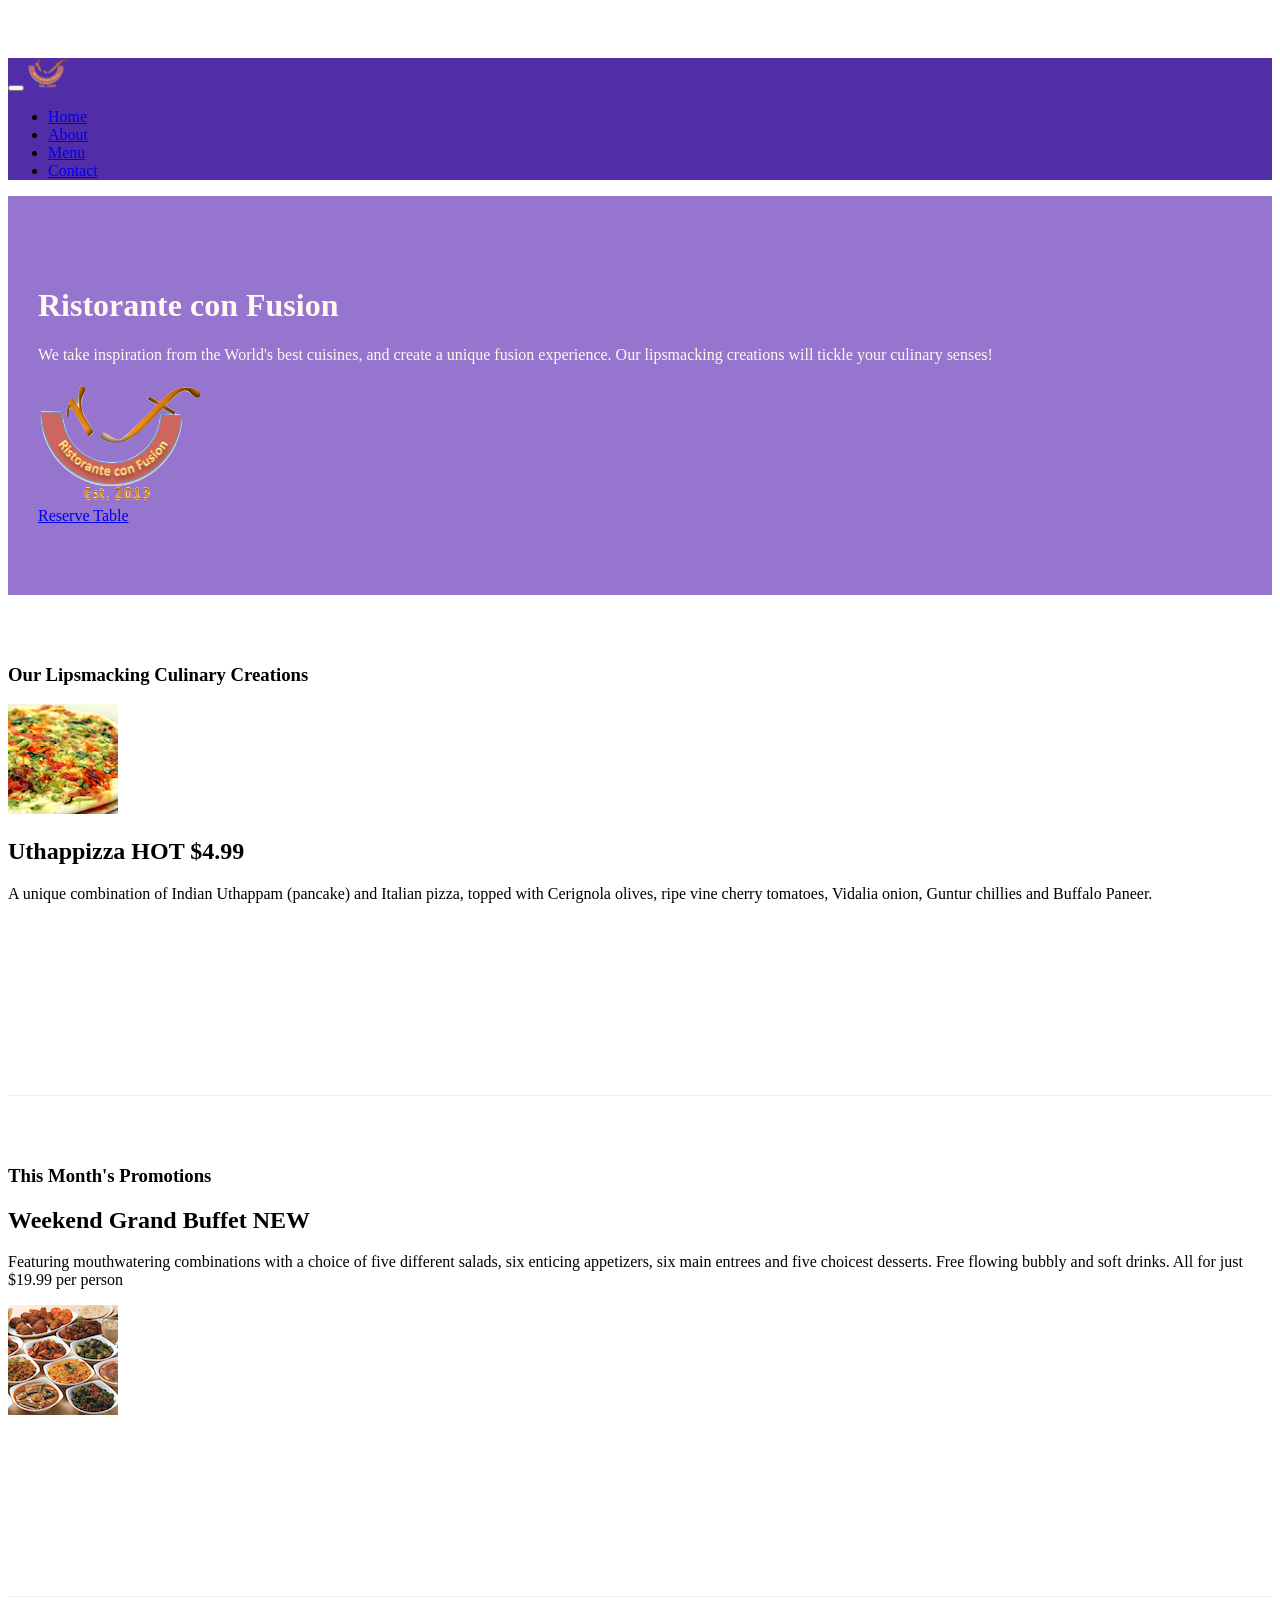
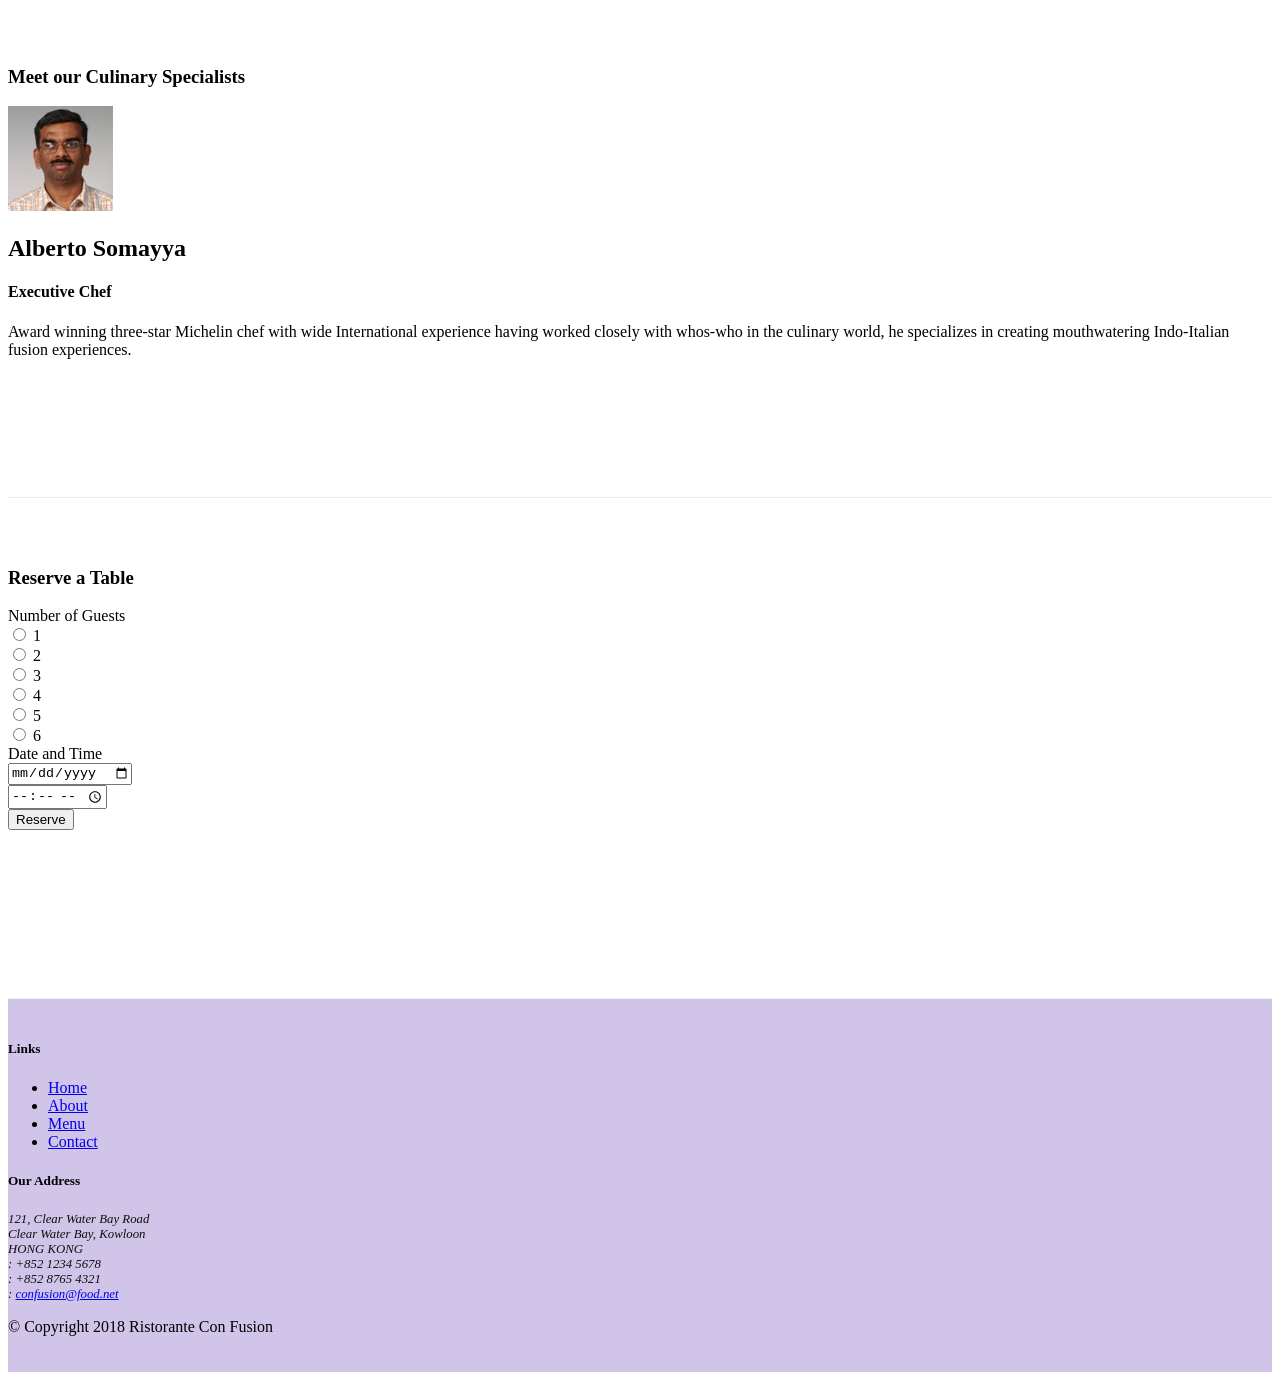
==== index.html @ d79d9efa "Nav-tabs" ====
<!DOCTYPE html>
<html lang="en">
  <head>
    <!--  Required meta tags  -->
    <meta charset="utf-8" />
    <meta
      name="viewport"
      content="width=device-width,initial-scale=1,shrink-to-fit=no"
    />
    <meta http-equiv="x-ua-compatible" content="ie=edge" />
    <!--  Bootstrap CSS  -->
    <link
      rel="stylesheet"
      href="node_modules/bootstrap/dist/css/bootstrap.min.css"
    />
    <link
      rel="stylesheet"
      href="node_modules/font-awesome/css/font-awesome.min.css"
    />
    <link
      rel="stylesheet"
      href="node_modules/bootstrap-social/bootstrap-social.css"
    />
    <!--  CSS  -->
    <link rel="stylesheet" href="./css/styles.css" />
    <title>Ristorante Con Fusion</title>
  </head>

  <body>
    <nav class="navbar navbar-dark navbar-expand-sm fixed-top">
      <div class="container">
        <button
          class="navbar-toggler"
          type="button"
          data-toggle="collapse"
          data-target="#Navbar"
        >
          <span class="navbar-toggler-icon"></span>
        </button>
        <a class="navbar-brand ml-auto" href="#">
          <img src="./img/logo.png" height="30" width="41" />
        </a>
        <div class="collapse navbar-collapse" id="Navbar">
          <ul class="navbar-nav mr-auto">
            <li class="nav-item active">
              <a class="nav-link" href="#"
                ><span class="fa fa-home fa-lg"></span>Home</a
              >
            </li>
            <li class="nav-item">
              <a class="nav-link" href="./aboutus.html"
                ><span class="fa fa-info fa-lg"></span>About</a
              >
            </li>
            <li class="nav-item">
              <a class="nav-link" href="#"
                ><span class="fa fa-list fa-lg"></span>Menu</a
              >
            </li>
            <li class="nav-item">
              <a class="nav-link" href="./contactus.html"
                ><span class="fa fa-address-card fa-lg"></span>Contact</a
              >
            </li>
          </ul>
        </div>
      </div>
    </nav>

    <header class="jumbotron">
      <div class="container">
        <div class="row row-header">
          <div class="col-12 col-sm-6">
            <h1>Ristorante con Fusion</h1>
            <p>
              We take inspiration from the World's best cuisines, and create a
              unique fusion experience. Our lipsmacking creations will tickle
              your culinary senses!
            </p>
          </div>
          <div class="col-12 col-sm-6">
            <div class="row">
              <div class="col-12 col-sm-6 align-self-center">
                <img src="./img/logo.png" class="img-fluid" />
              </div>
              <div class="col-12 col-sm-6 align-self-center">
                <a
                  role="button"
                  class="btn btn-sm btn-block btn-warning text-dark align-items-center"
                  href="#reserve"
                  >Reserve Table</a
                >
              </div>
            </div>
          </div>
        </div>
      </div>
    </header>

    <div class="container">
      <div class="row row-content align-items-center">
        <div class="col-12 col-sm-4 order-sm-last col-md-3">
          <h3>Our Lipsmacking Culinary Creations</h3>
        </div>
        <div class="col col-sm-8 col-md-9 order-sm-first">
          <div class="media">
            <img
              class="d-flex mr-3 img-thumbnail align-self-center"
              alt="uthappizza"
              src="./img/uthappizza.png"
            />
            <div class="media-body">
              <h2 class="mt-0">
                Uthappizza <span class="badge badge-danger">HOT</span>
                <span class="badge badge-pill badge-secondary">$4.99</span>
              </h2>
              <p class="d-none d-sm-block">
                A unique combination of Indian Uthappam (pancake) and Italian
                pizza, topped with Cerignola olives, ripe vine cherry tomatoes,
                Vidalia onion, Guntur chillies and Buffalo Paneer.
              </p>
            </div>
          </div>
        </div>
      </div>

      <div class="row row-content align-items-center">
        <div class="col-12 col-sm-4 order-sm-first col-md-3">
          <h3>This Month's Promotions</h3>
        </div>
        <div class="col-12 col-sm-8 order-sm-last col-md">
          <div class="media">
            <div class="media-body order-sm-first">
              <h2 class="mt-0">
                Weekend Grand Buffet <span class="badge badge-danger">NEW</span>
              </h2>
              <p class="d-none d-sm-block">
                Featuring mouthwatering combinations with a choice of five
                different salads, six enticing appetizers, six main entrees and
                five choicest desserts. Free flowing bubbly and soft drinks. All
                for just $19.99 per person
              </p>
            </div>
            <img
              src="./img/buffet.png"
              alt="buffet"
              class="d-flex ml-3 img-thumbnail order-sm-last align-self-center"
            />
          </div>
        </div>
      </div>

      <div class="row row-content align-items-center">
        <div class="col-12 col-sm-4 col-md-3 order-sm-last">
          <h3>Meet our Culinary Specialists</h3>
        </div>
        <div class="col col-sm col-md order-sm-first">
          <div class="media">
            <img
              class="d-flex mr-3 img-thumbnail align-self-center"
              alt="alberto"
              src="./img/alberto.png"
            />
            <div class="media-body">
              <h2 class="mt-0">Alberto Somayya</h2>
              <h4>Executive Chef</h4>
              <p class="d-none d-sm-block">
                Award winning three-star Michelin chef with wide International
                experience having worked closely with whos-who in the culinary
                world, he specializes in creating mouthwatering Indo-Italian
                fusion experiences.
              </p>
            </div>
          </div>
        </div>
      </div>

      <div class="row row-content" id="reserve">
        <div class="col col-sm-8 mx-auto">
          <div class="card">
            <h3 class="card-header bg-warning text-white">Reserve a Table</h3>
            <form class="card-body">
              <div class="form-group row">
                <label for="firstname" class="col-md-2 col-form-label"
                  >Number of Guests</label
                >
                <div class="col-md-10 col-form-label">
                  <div class="form-check form-check-inline">
                    <input
                      class="form-check-input"
                      type="radio"
                      name="guests"
                      id="guests"
                      value="1"
                    />
                    <label class="form-check-label" for="guests">1</label>
                  </div>
                  <div class="form-check form-check-inline">
                    <input
                      class="form-check-input"
                      type="radio"
                      name="guests"
                      id="guests"
                      value="2"
                    />
                    <label class="form-check-label" for="guests">2</label>
                  </div>
                  <div class="form-check form-check-inline">
                    <input
                      class="form-check-input"
                      type="radio"
                      name="guests"
                      id="guests"
                      value="3"
                    />
                    <label class="form-check-label" for="guests">3</label>
                  </div>
                  <div class="form-check form-check-inline">
                    <input
                      class="form-check-input"
                      type="radio"
                      name="guests"
                      id="guests"
                      value="4"
                    />
                    <label class="form-check-label" for="guests">4</label>
                  </div>
                  <div class="form-check form-check-inline">
                    <input
                      class="form-check-input"
                      type="radio"
                      name="guests"
                      id="guests"
                      value="5"
                    />
                    <label class="form-check-label" for="guests">5</label>
                  </div>
                  <div class="form-check form-check-inline">
                    <input
                      class="form-check-input"
                      type="radio"
                      name="guests"
                      id="guests"
                      value="6"
                    />
                    <label class="form-check-label" for="guests">6</label>
                  </div>
                </div>
              </div>
              <div class="form-group row">
                <label for="datetime" class="col-md-2 col-form-label"
                  >Date and Time</label
                >
                <div class="col-md-5">
                  <input
                    type="date"
                    class="form-control"
                    id="datetime"
                    name="datetime"
                    placeholder="Date"
                  />
                </div>
                <div class="col-md-5">
                  <input
                    type="time"
                    class="form-control"
                    id="datetime"
                    name="datetime"
                    placeholder="Time"
                  />
                </div>
              </div>
              <div class="form-group row">
                <div class="offset-md-2 col-md-10">
                  <button type="submit" class="btn btn-primary">
                    Reserve
                  </button>
                </div>
              </div>
            </form>
          </div>
        </div>
      </div>
    </div>

    <footer class="footer">
      <div class="container">
        <div class="row">
          <div class="col-4 offset-1 col-sm-2">
            <h5>Links</h5>
            <ul class="list-unstyled">
              <li><a href="#">Home</a></li>
              <li><a href="./aboutus.html">About</a></li>
              <li><a href="#">Menu</a></li>
              <li><a href="./contactus.html">Contact</a></li>
            </ul>
          </div>
          <div class="col-7 col-sm-5">
            <h5>Our Address</h5>
            <address>
              121, Clear Water Bay Road<br />
              Clear Water Bay, Kowloon<br />
              HONG KONG<br />
              <i class="fa fa-phone fa-lg"></i>: +852 1234 5678<br />
              <i class="fa fa-fax fa-lg"></i>: +852 8765 4321<br />
              <i class="fa fa-envelope fa-lg"></i>:
              <a href="mailto:confusion@food.net">confusion@food.net</a>
            </address>
          </div>
          <div class="col-12 col-sm-4 align-self-center">
            <div class="text-center">
              <a
                class="btn btn-social-icon btn-google"
                href="http://google.com/+"
                ><i class="fa fa-google-plus fa-lg"></i
              ></a>
              <a
                class="btn btn-social-icon btn-facebook"
                href="http://www.facebook.com/profile.php?id="
                ><i class="fa fa-facebook fa-lg"></i
              ></a>
              <a
                class="btn btn-social-icon btn-linkedin"
                href="http://www.linkedin.com/in/"
                ><i class="fa fa-linkedin fa-lg"></i
              ></a>
              <a
                class="btn btn-social-icon btn-twitter"
                href="http://twitter.com/"
                ><i class="fa fa-twitter fa-lg"></i
              ></a>
              <a
                class="btn btn-social-icon btn-google"
                href="http://youtube.com/"
                ><i class="fa fa-youtube fa-lg"></i
              ></a>
              <a class="btn btn-social-icon" href="mailto:"
                ><i class="fa fa-envelope-o fa-lg"></i
              ></a>
            </div>
          </div>
        </div>
        <div class="row justify-content-center">
          <div class="col-auto">
            <p>© Copyright 2018 Ristorante Con Fusion</p>
          </div>
        </div>
      </div>
    </footer>
    <script src="node_modules/jquery/dist/jquery.slim.min.js"></script>
    <script src="node_modules/popper.js/dist/umd/popper.min.js"></script>
    <script src="node_modules/bootstrap/dist/js/bootstrap.min.js"></script>
  </body>
</html>
---- css/styles.css ----
.row-header {
    margin: 0px auto;
    padding: 0px auto;
}

.row-content {
    margin: 0px auto;
    padding: 50px 0px 50px 0px;
    border-bottom: 1px ridge;
    min-height: 400px;
}

.footer {
    background-color: #D1C4e9;
    margin: 0px auto;
    padding: 20px 0px 20px 0px;
}

.jumbotron {
    margin:0px auto;
    background: #9575cd;
    padding: 70px 30px 70px 30px;
    color: floralwhite;
}

address {
    font-size: 80%;
    margin: 0px;
    color: #0f0f0f;
}

body {
    padding: 50px 0px 0px 0px;
    z-index: 0;

}

.navbar-dark {
    background-color: #512da8;
}

.tab-content {
    border-left: 1px solid #ddd;
    border-right: 1px solid #ddd;
    border-bottom: 1px solid #ddd;
    padding: 10px;
}
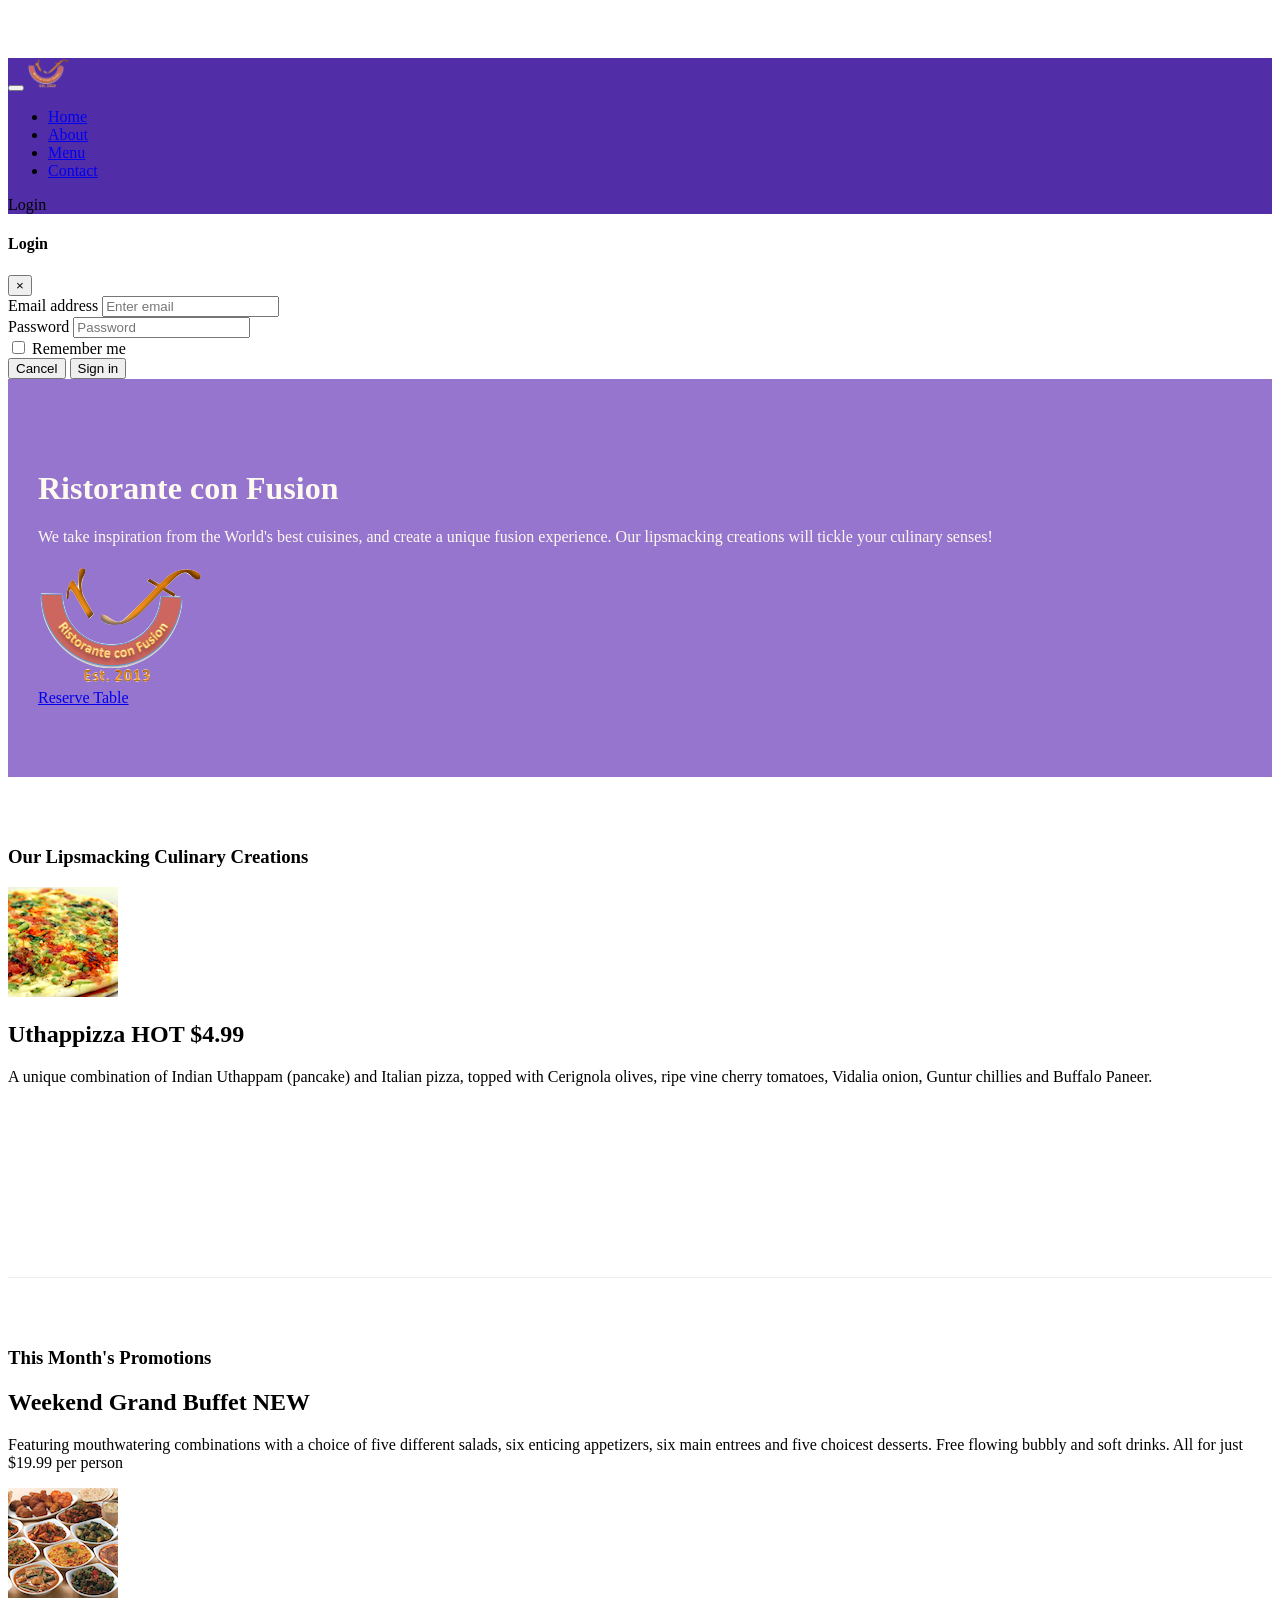
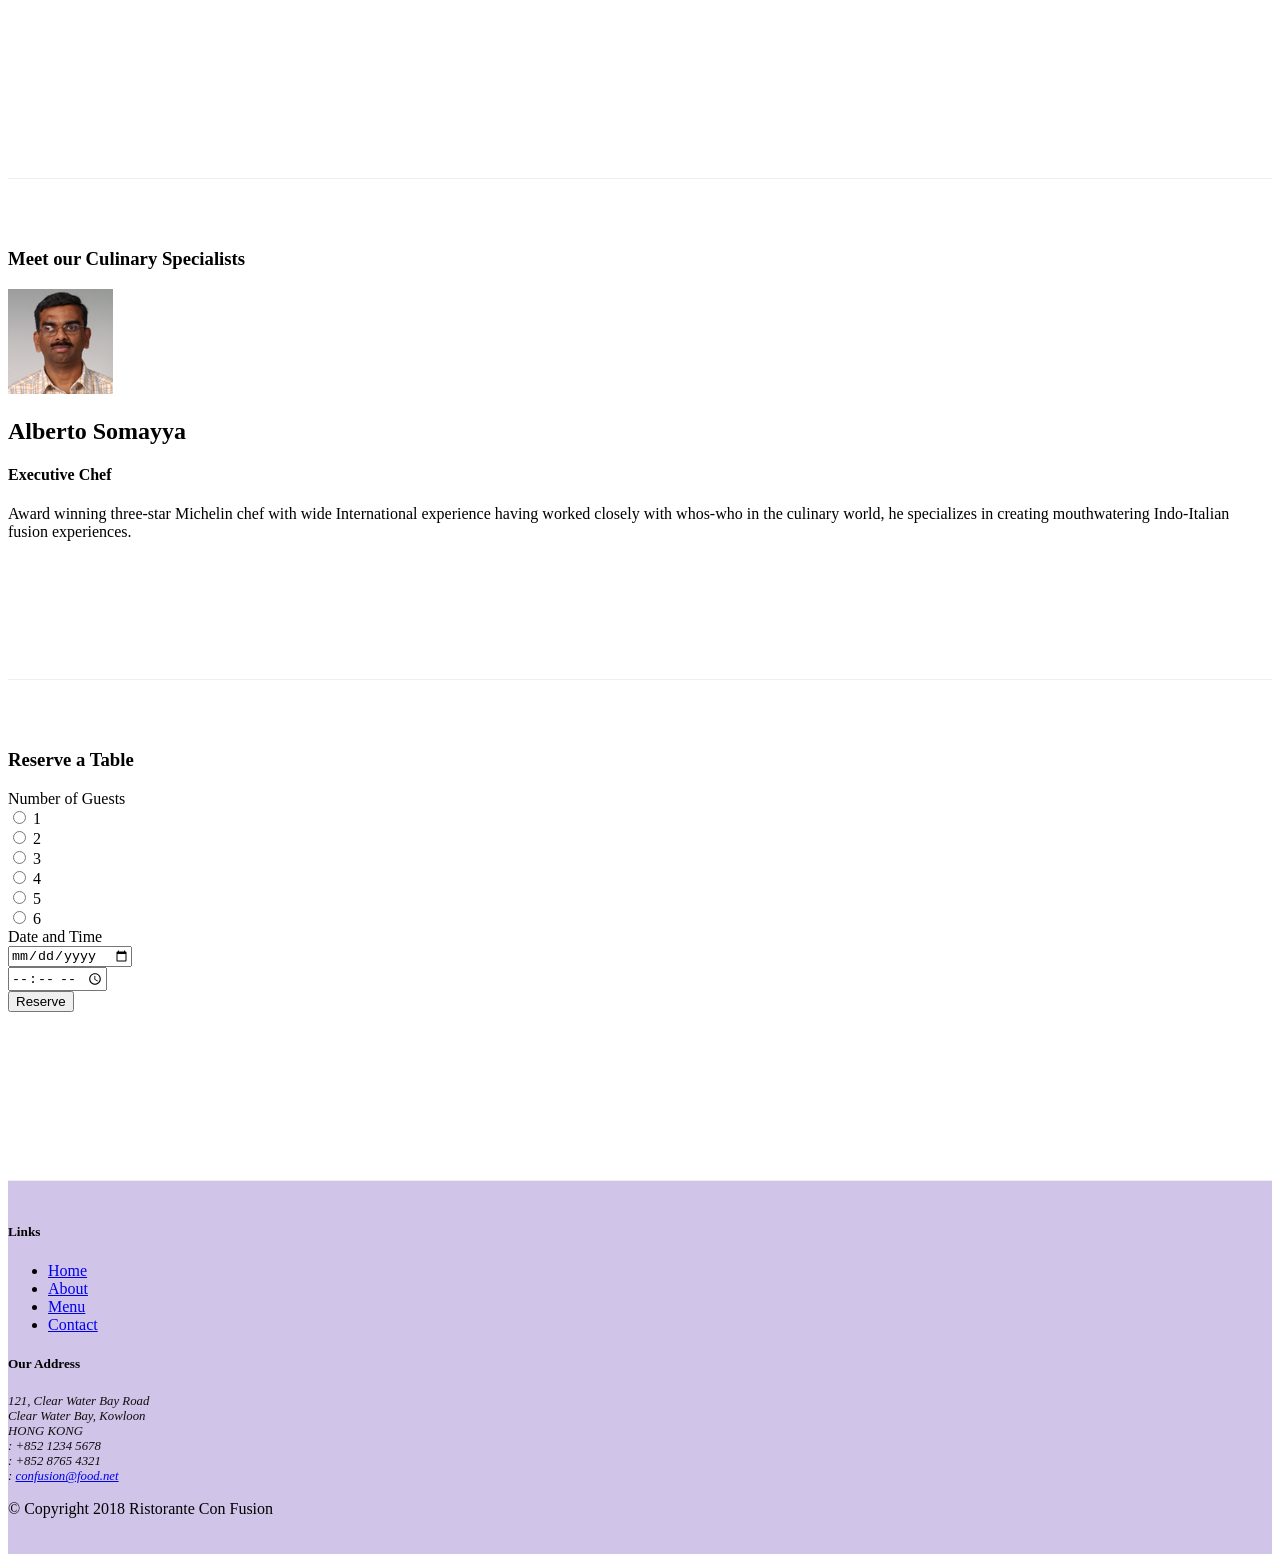
==== commit 5da94250: "Tooltips & Modals" ====
--- a/index.html
+++ b/index.html
@@ -63,9 +63,53 @@
               >
             </li>
           </ul>
+          <span class="navbar-text">
+            <a data-toggle="modal" data-target="#loginModal">
+              <span class="fa fa-sign-in"></span>  Login
+            </a>
+          </span>
         </div>
       </div>
     </nav>
+
+    <div id="loginModal" class="modal fade" role="dialog">
+      <div class="modal-dialog modal-lg" role="content">
+        <div class="modal-content">
+          <div class="modal-header">
+            <h4 class="modal-title">Login</h4>
+            <button type="button" class="close" data-dismiss="modal">
+              &times;
+            </button>
+          </div>
+          <div class="modal-body">
+            <form>
+              <div class="form-row">
+                <div class="form-group col-sm-4">
+                  <label class="sr-only" for="exampleInputEmail3">Email address</label>
+                  <input type="email" class="form-control form-control-sm mr-1" id="exampleInputEmail3" placeholder="Enter email">
+                </div>
+                <div class="form-group col-sm-4">
+                  <label class="sr-only" for="exampleInputPassword3">Password</label>
+                  <input type="password" class="form-control form-control-sm mr-1" id="exampleInputPassword3"
+                    placeholder="Password">
+                </div>
+                <div class="col-sm-auto">
+                  <div class="form-check">
+                    <input class="form-check-input" type="checkbox">
+                    <label class="form-check-label"> Remember me
+                    </label>
+                  </div>
+                </div>
+              </div>
+              <div class="form-row">
+                <button type="button" class="btn btn-secondary btn-sm ml-auto" data-dismiss="modal">Cancel</button>
+                <button type="submit" class="btn btn-primary btn-sm ml-1">Sign in</button>
+              </div>
+            </form>
+          </div>
+        </div>
+      </div>
+    </div>
 
     <header class="jumbotron">
       <div class="container">
@@ -87,6 +131,9 @@
                 <a
                   role="button"
                   class="btn btn-sm btn-block btn-warning text-dark align-items-center"
+                  data-toggle="tooltip"
+                  data-html="true" title="Or Call us at <br><strong>+852 12345678</strong>"
+                  data-placement="bottom"
                   href="#reserve"
                   >Reserve Table</a
                 >
@@ -350,5 +397,11 @@
     <script src="node_modules/jquery/dist/jquery.slim.min.js"></script>
     <script src="node_modules/popper.js/dist/umd/popper.min.js"></script>
     <script src="node_modules/bootstrap/dist/js/bootstrap.min.js"></script>
+    <script>
+      $(document).ready(function() {
+        $('[data-toggle="tooltip"]').tooltip();
+      })
+    </script>
+
   </body>
 </html>
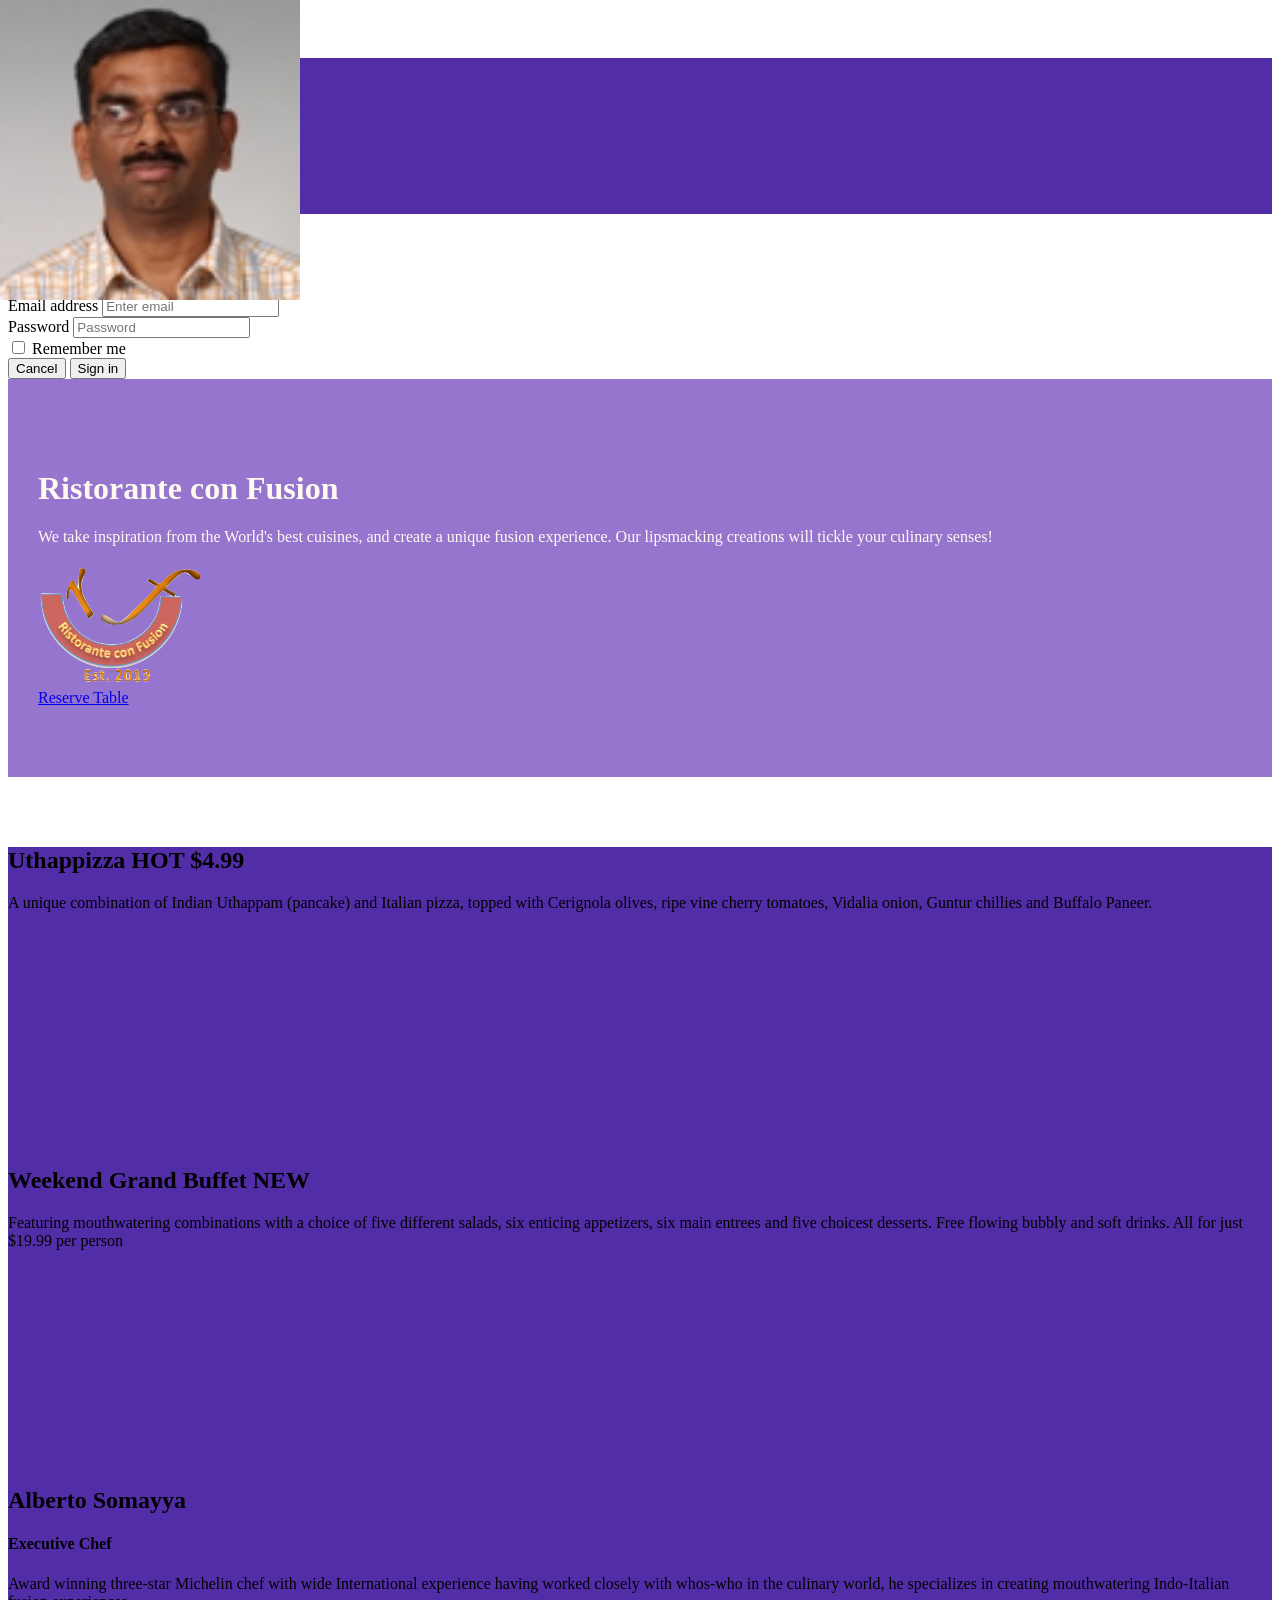
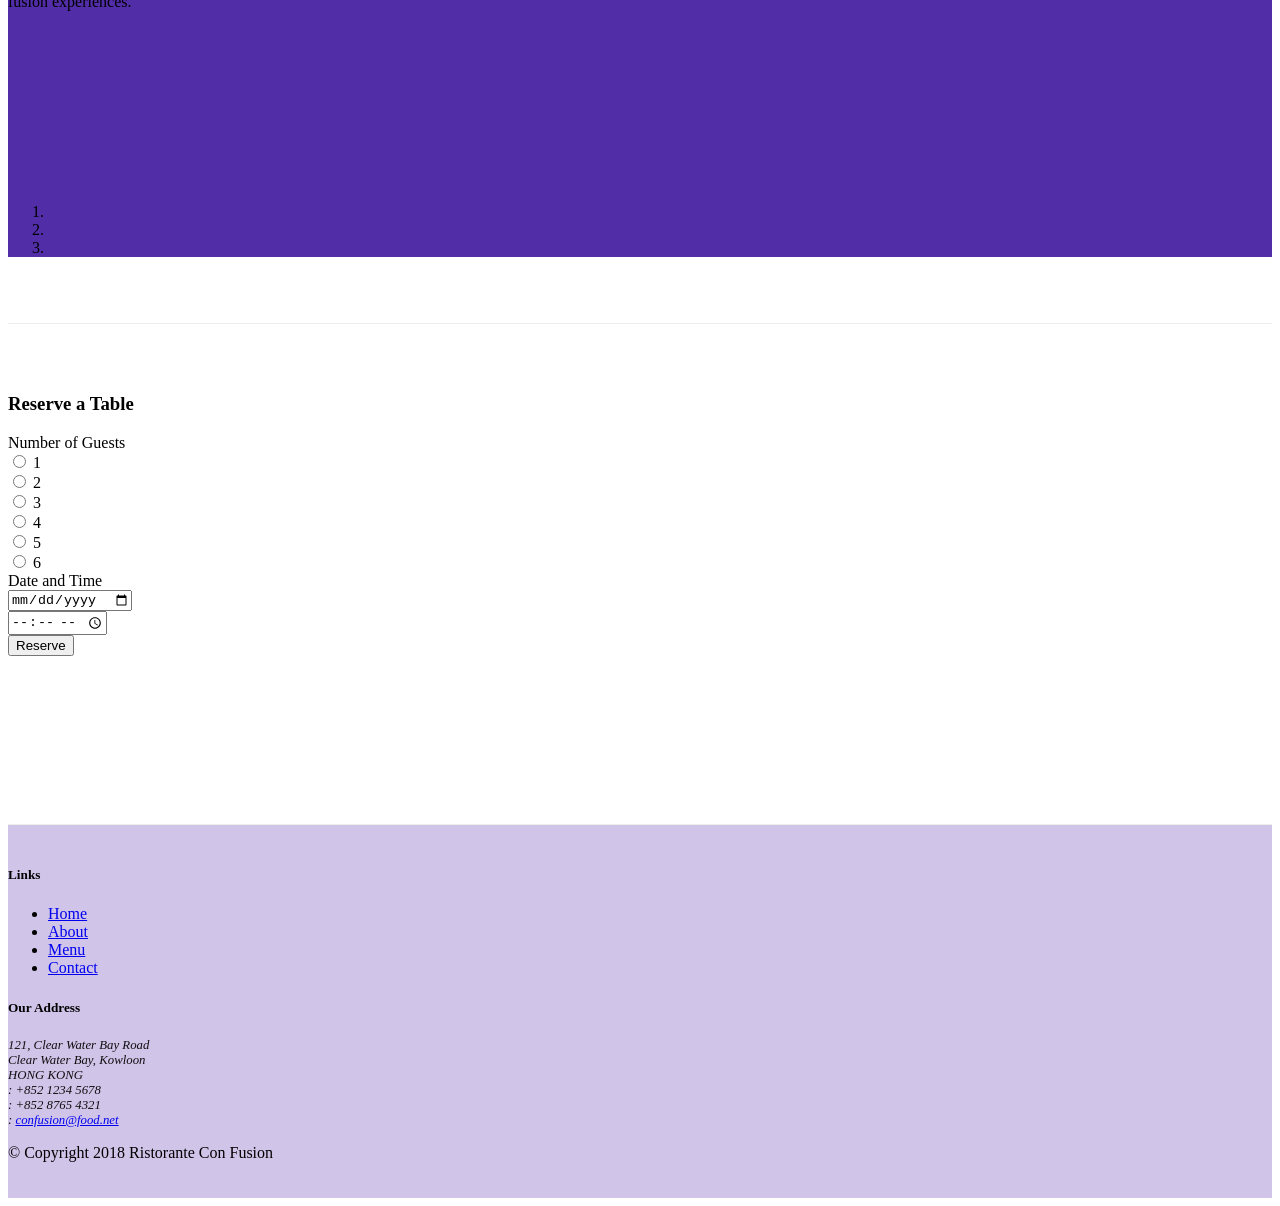
==== commit d8ece4e0: "Carousel" ====
--- a/index.html
+++ b/index.html
@@ -145,82 +145,67 @@
     </header>
 
     <div class="container">
-      <div class="row row-content align-items-center">
-        <div class="col-12 col-sm-4 order-sm-last col-md-3">
-          <h3>Our Lipsmacking Culinary Creations</h3>
-        </div>
-        <div class="col col-sm-8 col-md-9 order-sm-first">
-          <div class="media">
-            <img
-              class="d-flex mr-3 img-thumbnail align-self-center"
-              alt="uthappizza"
-              src="./img/uthappizza.png"
-            />
-            <div class="media-body">
-              <h2 class="mt-0">
-                Uthappizza <span class="badge badge-danger">HOT</span>
-                <span class="badge badge-pill badge-secondary">$4.99</span>
-              </h2>
-              <p class="d-none d-sm-block">
-                A unique combination of Indian Uthappam (pancake) and Italian
-                pizza, topped with Cerignola olives, ripe vine cherry tomatoes,
-                Vidalia onion, Guntur chillies and Buffalo Paneer.
-              </p>
+      <div class="row row-content">
+        <div class="col">
+          <div id="mycarousel" class="carousel slide" data-ride="carousel">
+            <div class="carousel-inner" role="listbox">
+              <div class="carousel-item active">
+                <img class="d-block img-fluid" src="img/uthappizza.png" alt="uthapizza">
+                <div class="carousel-caption d-none d-md-block">
+                  <h2>
+                    Uthappizza <span class="badge badge-danger">HOT</span>
+                    <span class="badge badge-pill badge-secondary">$4.99</span>
+                  </h2>
+                  <p class="d-none d-sm-block">
+                    A unique combination of Indian Uthappam (pancake) and Italian
+                    pizza, topped with Cerignola olives, ripe vine cherry tomatoes,
+                    Vidalia onion, Guntur chillies and Buffalo Paneer.
+                  </p>
+                </div>
+              </div>
+              <div class="carousel-item">
+                <img class="d-block img-fluid" src="img/buffet.png" alt="buffet">
+                <div class="carousel-caption d-none d-md-block">
+                  <h2>
+                    Weekend Grand Buffet <span class="badge badge-danger">NEW</span>
+                  </h2>
+                  <p class="d-none d-sm-block">
+                    Featuring mouthwatering combinations with a choice of five
+                    different salads, six enticing appetizers, six main entrees and
+                    five choicest desserts. Free flowing bubbly and soft drinks. All
+                    for just $19.99 per person
+                  </p>
+                </div>
+              </div>
+              <div class="carousel-item">
+                <img class="d-block img-fluid" src="img/alberto.png" alt="alberto">
+                <div class="carousel-caption d-none d-md-block">
+                  <h2>Alberto Somayya</h2>
+                  <h4>Executive Chef</h4>
+                  <p class="d-none d-sm-block">
+                    Award winning three-star Michelin chef with wide International
+                    experience having worked closely with whos-who in the culinary
+                    world, he specializes in creating mouthwatering Indo-Italian
+                    fusion experiences.
+                  </p>
+                </div>
+              </div>
             </div>
-          </div>
-        </div>
-      </div>
-
-      <div class="row row-content align-items-center">
-        <div class="col-12 col-sm-4 order-sm-first col-md-3">
-          <h3>This Month's Promotions</h3>
-        </div>
-        <div class="col-12 col-sm-8 order-sm-last col-md">
-          <div class="media">
-            <div class="media-body order-sm-first">
-              <h2 class="mt-0">
-                Weekend Grand Buffet <span class="badge badge-danger">NEW</span>
-              </h2>
-              <p class="d-none d-sm-block">
-                Featuring mouthwatering combinations with a choice of five
-                different salads, six enticing appetizers, six main entrees and
-                five choicest desserts. Free flowing bubbly and soft drinks. All
-                for just $19.99 per person
-              </p>
-            </div>
-            <img
-              src="./img/buffet.png"
-              alt="buffet"
-              class="d-flex ml-3 img-thumbnail order-sm-last align-self-center"
-            />
-          </div>
-        </div>
-      </div>
-
-      <div class="row row-content align-items-center">
-        <div class="col-12 col-sm-4 col-md-3 order-sm-last">
-          <h3>Meet our Culinary Specialists</h3>
-        </div>
-        <div class="col col-sm col-md order-sm-first">
-          <div class="media">
-            <img
-              class="d-flex mr-3 img-thumbnail align-self-center"
-              alt="alberto"
-              src="./img/alberto.png"
-            />
-            <div class="media-body">
-              <h2 class="mt-0">Alberto Somayya</h2>
-              <h4>Executive Chef</h4>
-              <p class="d-none d-sm-block">
-                Award winning three-star Michelin chef with wide International
-                experience having worked closely with whos-who in the culinary
-                world, he specializes in creating mouthwatering Indo-Italian
-                fusion experiences.
-              </p>
-            </div>
-          </div>
-        </div>
-      </div>
+              <ol class="carousel-indicators">
+                <li data-target="#mycarousel" data-slide-to="0" class="active"></li>
+                <li data-target="#mycarousel" data-slide-to="1"></li>
+                <li data-target="#mycarousel" data-slide-to="2"></li>
+              </ol>
+                <a class="carousel-control-prev" href="#mycarousel" role="button" data-slide="prev">
+                  <span class="carousel-control-prev-icon"></span>
+                </a>
+                <a class="carousel-control-next" href="#mycarousel" role="button" data-slide="next">
+                  <span class="carousel-control-next-icon"></span>
+                </a>
+          </div>
+        </div>
+      </div>
+      
 
       <div class="row row-content" id="reserve">
         <div class="col col-sm-8 mx-auto">
--- a/css/styles.css
+++ b/css/styles.css
@@ -44,4 +44,19 @@
     border-right: 1px solid #ddd;
     border-bottom: 1px solid #ddd;
     padding: 10px;
+}
+
+.carousel {
+    background:#512DA8;
+}
+
+.carousel-item {
+    height: 300px;
+}
+
+.carousel-item img {
+    position: absolute;
+    top: 0;
+    left: 0;
+    min-height: 300px;
 }
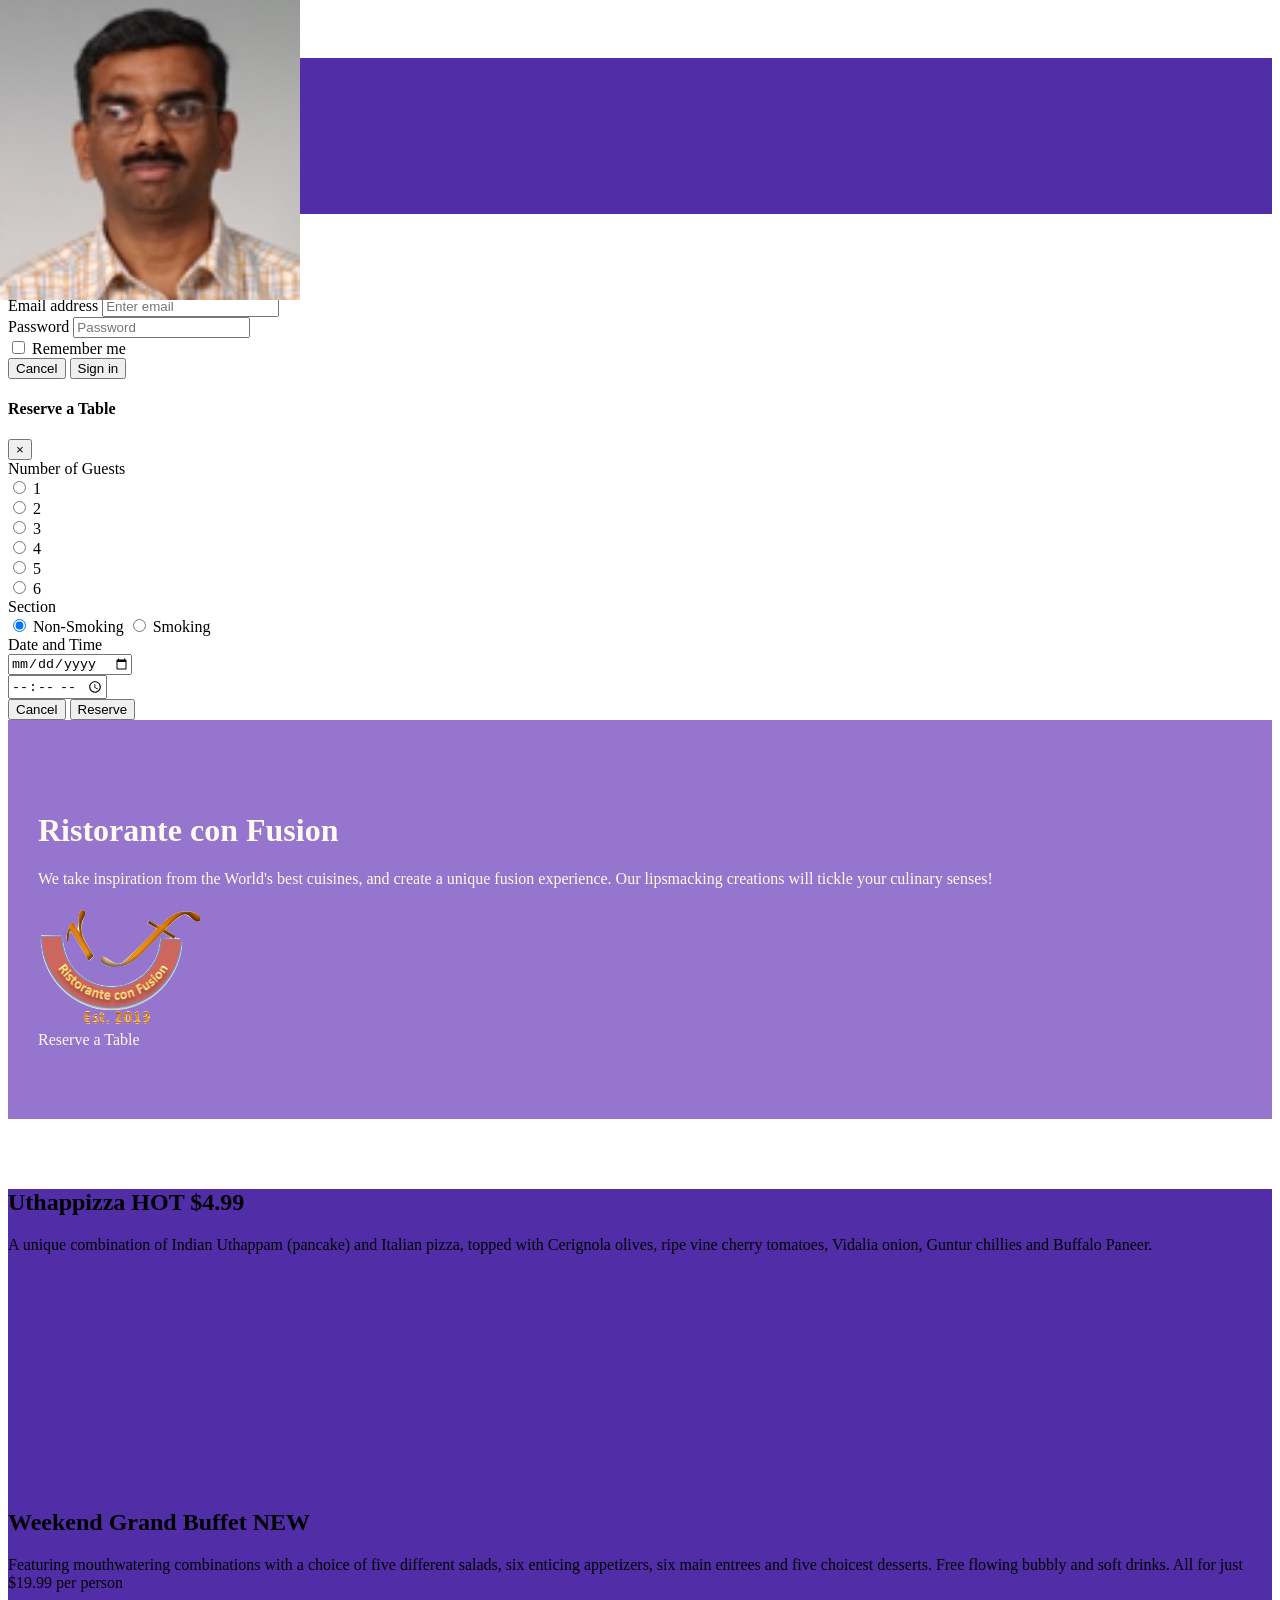
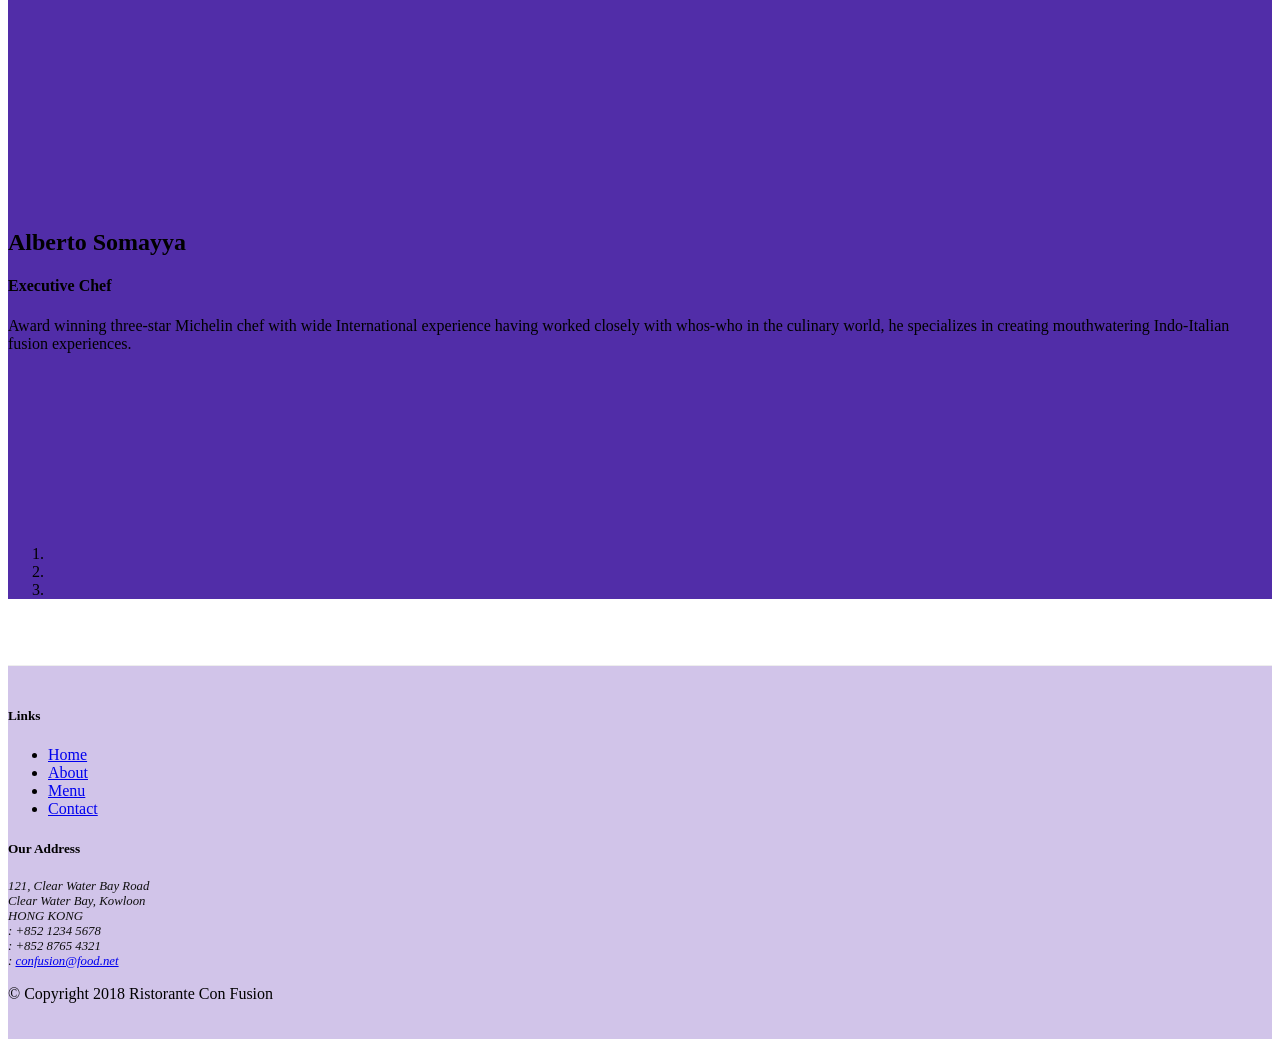
==== commit 10daab39: "Assignment-3" ====
--- a/index.html
+++ b/index.html
@@ -111,6 +111,136 @@
       </div>
     </div>
 
+    <div id="reserveModal" class="modal fade" role="dialog">
+      <div class="modal-dialog modal-lg" role="content">
+        <div class="modal-content">
+          <div class="modal-header">
+            <h4 class="modal-title">Reserve a Table</h4>
+            <button type="button" class="close" data-dismiss="modal">
+              &times;
+            </button>
+          </div>
+          <div class="modal-body">
+            <form class="card-body">
+              <div class="form-group row">
+                <label for="firstname" class="col-md-2 col-form-label"
+                  >Number of Guests</label
+                >
+                <div class="col-md-10 col-form-label">
+                  <div class="form-check form-check-inline">
+                    <input
+                      class="form-check-input"
+                      type="radio"
+                      name="guests"
+                      id="guests"
+                      value="1"
+                    />
+                    <label class="form-check-label" for="guests">1</label>
+                  </div>
+                  <div class="form-check form-check-inline">
+                    <input
+                      class="form-check-input"
+                      type="radio"
+                      name="guests"
+                      id="guests"
+                      value="2"
+                    />
+                    <label class="form-check-label" for="guests">2</label>
+                  </div>
+                  <div class="form-check form-check-inline">
+                    <input
+                      class="form-check-input"
+                      type="radio"
+                      name="guests"
+                      id="guests"
+                      value="3"
+                    />
+                    <label class="form-check-label" for="guests">3</label>
+                  </div>
+                  <div class="form-check form-check-inline">
+                    <input
+                      class="form-check-input"
+                      type="radio"
+                      name="guests"
+                      id="guests"
+                      value="4"
+                    />
+                    <label class="form-check-label" for="guests">4</label>
+                  </div>
+                  <div class="form-check form-check-inline">
+                    <input
+                      class="form-check-input"
+                      type="radio"
+                      name="guests"
+                      id="guests"
+                      value="5"
+                    />
+                    <label class="form-check-label" for="guests">5</label>
+                  </div>
+                  <div class="form-check form-check-inline">
+                    <input
+                      class="form-check-input"
+                      type="radio"
+                      name="guests"
+                      id="guests"
+                      value="6"
+                    />
+                    <label class="form-check-label" for="guests">6</label>
+                  </div>
+                </div>
+              </div>
+              
+              <div class="form-group row">
+                <label for="firstname" class="col-md-2 col-form-label">Section</label>
+              <div class="col-12 col-md-10 ">
+                <div class="btn-group btn-group-toggle" data-toggle="buttons" role="group">
+                  <label class="btn btn-success active">
+                    <input type="radio" name="options" id="option1" autocomplete="off" checked> Non-Smoking
+                  </label>
+                  <label class="btn btn-danger">
+                    <input type="radio" name="options" id="option2" autocomplete="off"> Smoking
+                  </label>
+              </div>
+              </div>
+              </div>
+
+              <div class="form-group row">
+                <label for="datetime" class="col-md-2 col-form-label"
+                  >Date and Time</label
+                >
+                <div class="col-md-5">
+                  <input
+                    type="date"
+                    class="form-control"
+                    id="datetime"
+                    name="datetime"
+                    placeholder="Date"
+                  />
+                </div>
+                <div class="col-md-5">
+                  <input
+                    type="time"
+                    class="form-control"
+                    id="datetime"
+                    name="datetime"
+                    placeholder="Time"
+                  />
+                </div>         
+                </div>
+              <div class="form-group row">
+                <div class="offset-md-2 col-md-10">
+                  <button type="button" class="btn btn-secondary btn-sm ml-auto" data-dismiss="modal">Cancel</button>
+                  <button type="submit" class="btn btn-primary btn-sm ml-auto">
+                    Reserve
+                  </button>
+                </div>
+              </div>
+            </form>
+          </div>
+        </div>
+      </div>
+    </div>
+
     <header class="jumbotron">
       <div class="container">
         <div class="row row-header">
@@ -131,11 +261,8 @@
                 <a
                   role="button"
                   class="btn btn-sm btn-block btn-warning text-dark align-items-center"
-                  data-toggle="tooltip"
-                  data-html="true" title="Or Call us at <br><strong>+852 12345678</strong>"
-                  data-placement="bottom"
-                  href="#reserve"
-                  >Reserve Table</a
+                  data-toggle="modal" data-target="#reserveModal"
+                  >Reserve a Table</a
                 >
               </div>
             </div>
@@ -207,114 +334,6 @@
       </div>
       
 
-      <div class="row row-content" id="reserve">
-        <div class="col col-sm-8 mx-auto">
-          <div class="card">
-            <h3 class="card-header bg-warning text-white">Reserve a Table</h3>
-            <form class="card-body">
-              <div class="form-group row">
-                <label for="firstname" class="col-md-2 col-form-label"
-                  >Number of Guests</label
-                >
-                <div class="col-md-10 col-form-label">
-                  <div class="form-check form-check-inline">
-                    <input
-                      class="form-check-input"
-                      type="radio"
-                      name="guests"
-                      id="guests"
-                      value="1"
-                    />
-                    <label class="form-check-label" for="guests">1</label>
-                  </div>
-                  <div class="form-check form-check-inline">
-                    <input
-                      class="form-check-input"
-                      type="radio"
-                      name="guests"
-                      id="guests"
-                      value="2"
-                    />
-                    <label class="form-check-label" for="guests">2</label>
-                  </div>
-                  <div class="form-check form-check-inline">
-                    <input
-                      class="form-check-input"
-                      type="radio"
-                      name="guests"
-                      id="guests"
-                      value="3"
-                    />
-                    <label class="form-check-label" for="guests">3</label>
-                  </div>
-                  <div class="form-check form-check-inline">
-                    <input
-                      class="form-check-input"
-                      type="radio"
-                      name="guests"
-                      id="guests"
-                      value="4"
-                    />
-                    <label class="form-check-label" for="guests">4</label>
-                  </div>
-                  <div class="form-check form-check-inline">
-                    <input
-                      class="form-check-input"
-                      type="radio"
-                      name="guests"
-                      id="guests"
-                      value="5"
-                    />
-                    <label class="form-check-label" for="guests">5</label>
-                  </div>
-                  <div class="form-check form-check-inline">
-                    <input
-                      class="form-check-input"
-                      type="radio"
-                      name="guests"
-                      id="guests"
-                      value="6"
-                    />
-                    <label class="form-check-label" for="guests">6</label>
-                  </div>
-                </div>
-              </div>
-              <div class="form-group row">
-                <label for="datetime" class="col-md-2 col-form-label"
-                  >Date and Time</label
-                >
-                <div class="col-md-5">
-                  <input
-                    type="date"
-                    class="form-control"
-                    id="datetime"
-                    name="datetime"
-                    placeholder="Date"
-                  />
-                </div>
-                <div class="col-md-5">
-                  <input
-                    type="time"
-                    class="form-control"
-                    id="datetime"
-                    name="datetime"
-                    placeholder="Time"
-                  />
-                </div>
-              </div>
-              <div class="form-group row">
-                <div class="offset-md-2 col-md-10">
-                  <button type="submit" class="btn btn-primary">
-                    Reserve
-                  </button>
-                </div>
-              </div>
-            </form>
-          </div>
-        </div>
-      </div>
-    </div>
-
     <footer class="footer">
       <div class="container">
         <div class="row">
@@ -382,11 +401,7 @@
     <script src="node_modules/jquery/dist/jquery.slim.min.js"></script>
     <script src="node_modules/popper.js/dist/umd/popper.min.js"></script>
     <script src="node_modules/bootstrap/dist/js/bootstrap.min.js"></script>
-    <script>
-      $(document).ready(function() {
-        $('[data-toggle="tooltip"]').tooltip();
-      })
-    </script>
+    
 
   </body>
 </html>
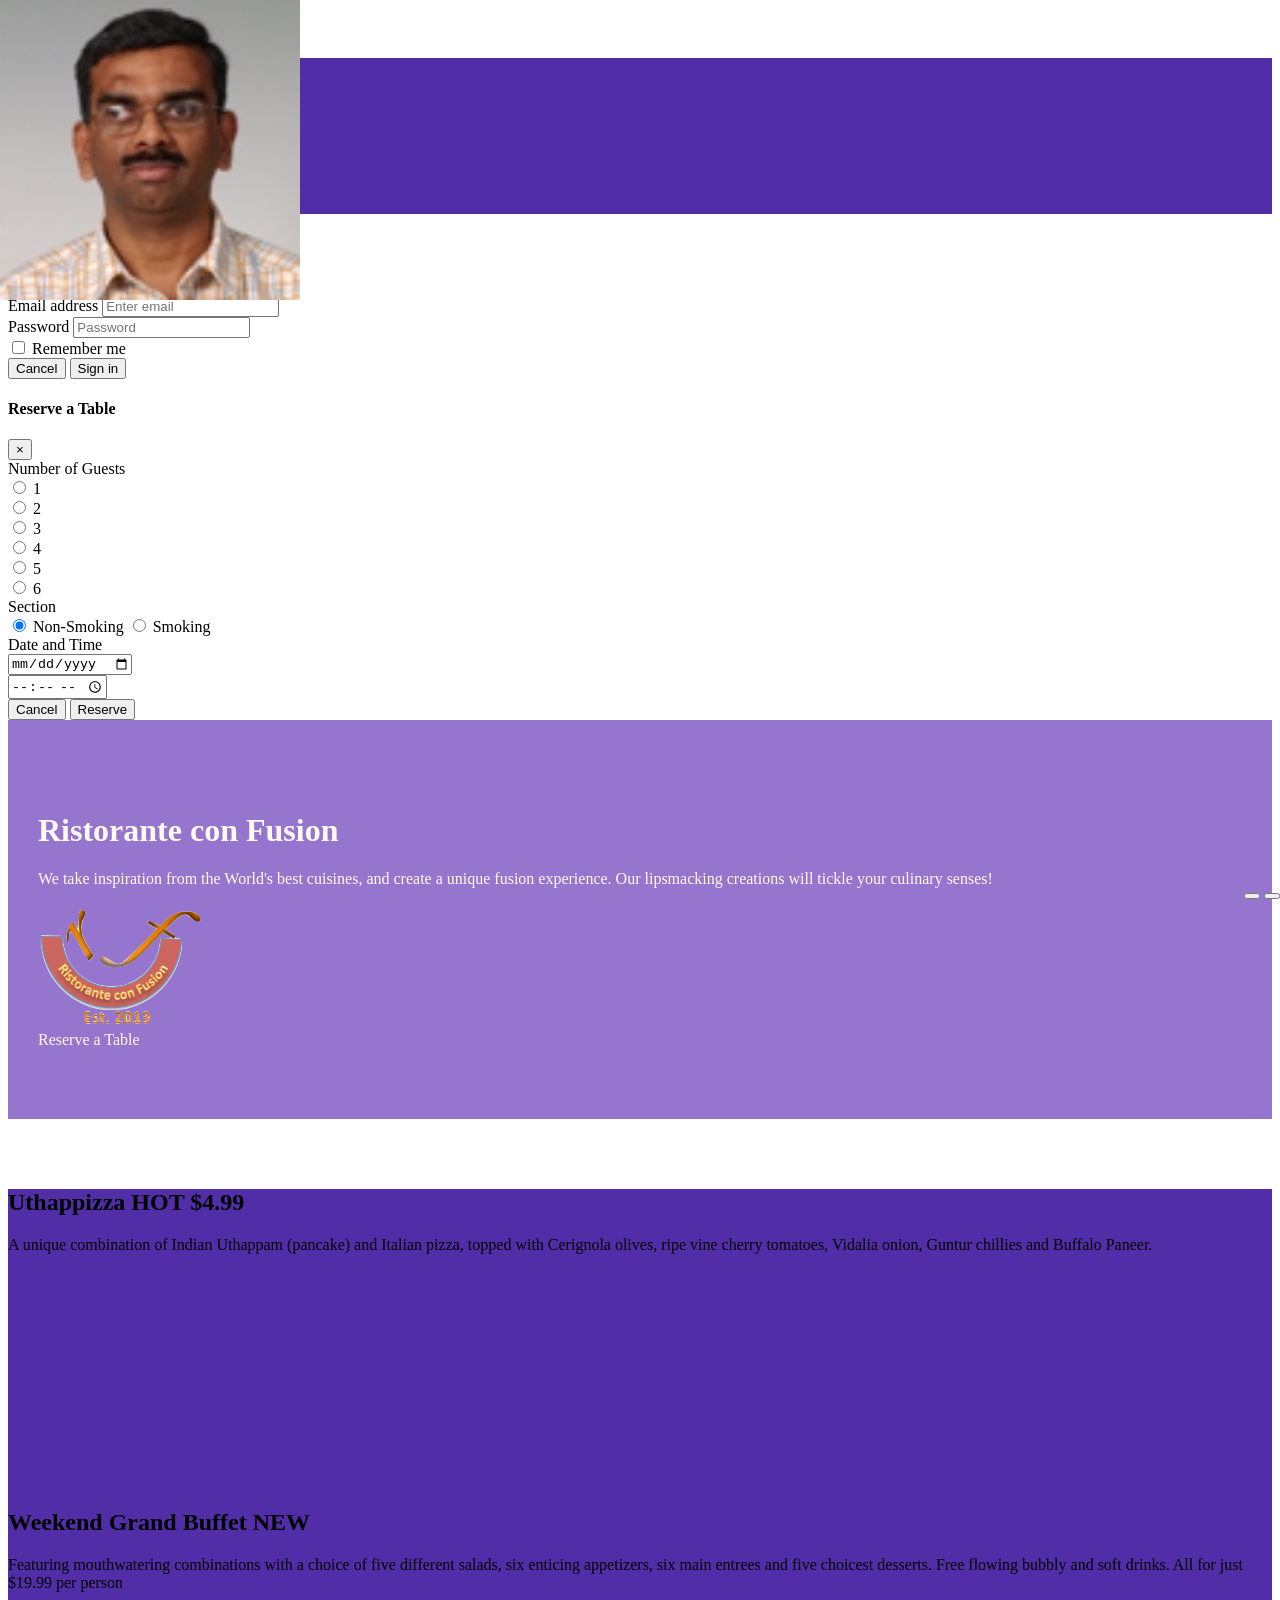
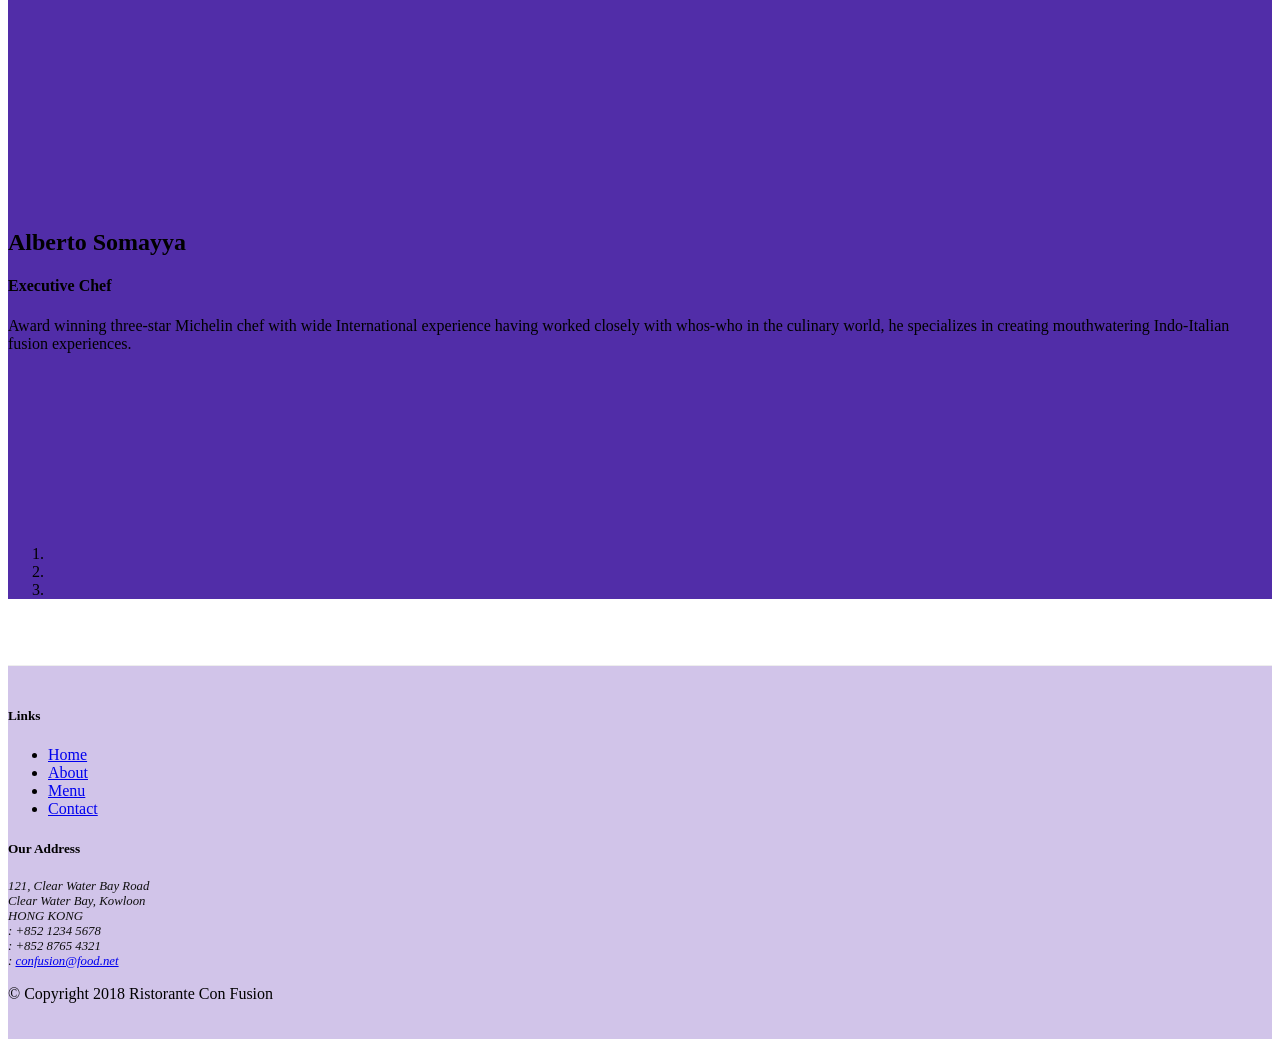
==== commit 3326bb05: "Bootstrap JQuery" ====
--- a/index.html
+++ b/index.html
@@ -329,6 +329,14 @@
                 <a class="carousel-control-next" href="#mycarousel" role="button" data-slide="next">
                   <span class="carousel-control-next-icon"></span>
                 </a>
+                <div class="btn-group" id="carouselButton">
+                  <button class="btn btn-danger btn-sm" id="carousel-pause">
+                    <span class="fa fa-pause"></span>
+                  </button>
+                  <button class="btn btn-danger btn-sm" id="carousel-play">
+                    <span class="fa fa-play"></span>
+                  </button>
+                </div>
           </div>
         </div>
       </div>
@@ -398,10 +406,24 @@
         </div>
       </div>
     </footer>
+    
+    <!-- importing JQuery, then popper and finally bootstrap -->
     <script src="node_modules/jquery/dist/jquery.slim.min.js"></script>
     <script src="node_modules/popper.js/dist/umd/popper.min.js"></script>
     <script src="node_modules/bootstrap/dist/js/bootstrap.min.js"></script>
     
+    <!-- JQuery script  -->
+    <script>
+      $(document).ready(function() {
+        $("#mycarousel").carousel({ interval: 200 })
+        $('#carousel-pause').click(function() {
+          $('#mycarousel').carousel("pause")
+        })
+        $('#carousel-play').click(function() {
+          $('#mycarousel').carousel("cycle")
+        })
+      })
+      </script>
 
   </body>
 </html>
--- a/css/styles.css
+++ b/css/styles.css
@@ -59,4 +59,10 @@
     top: 0;
     left: 0;
     min-height: 300px;
+}
+
+#carouselButton {
+    right: 0px;
+    position: absolute;
+    bottom: 0px;
 }
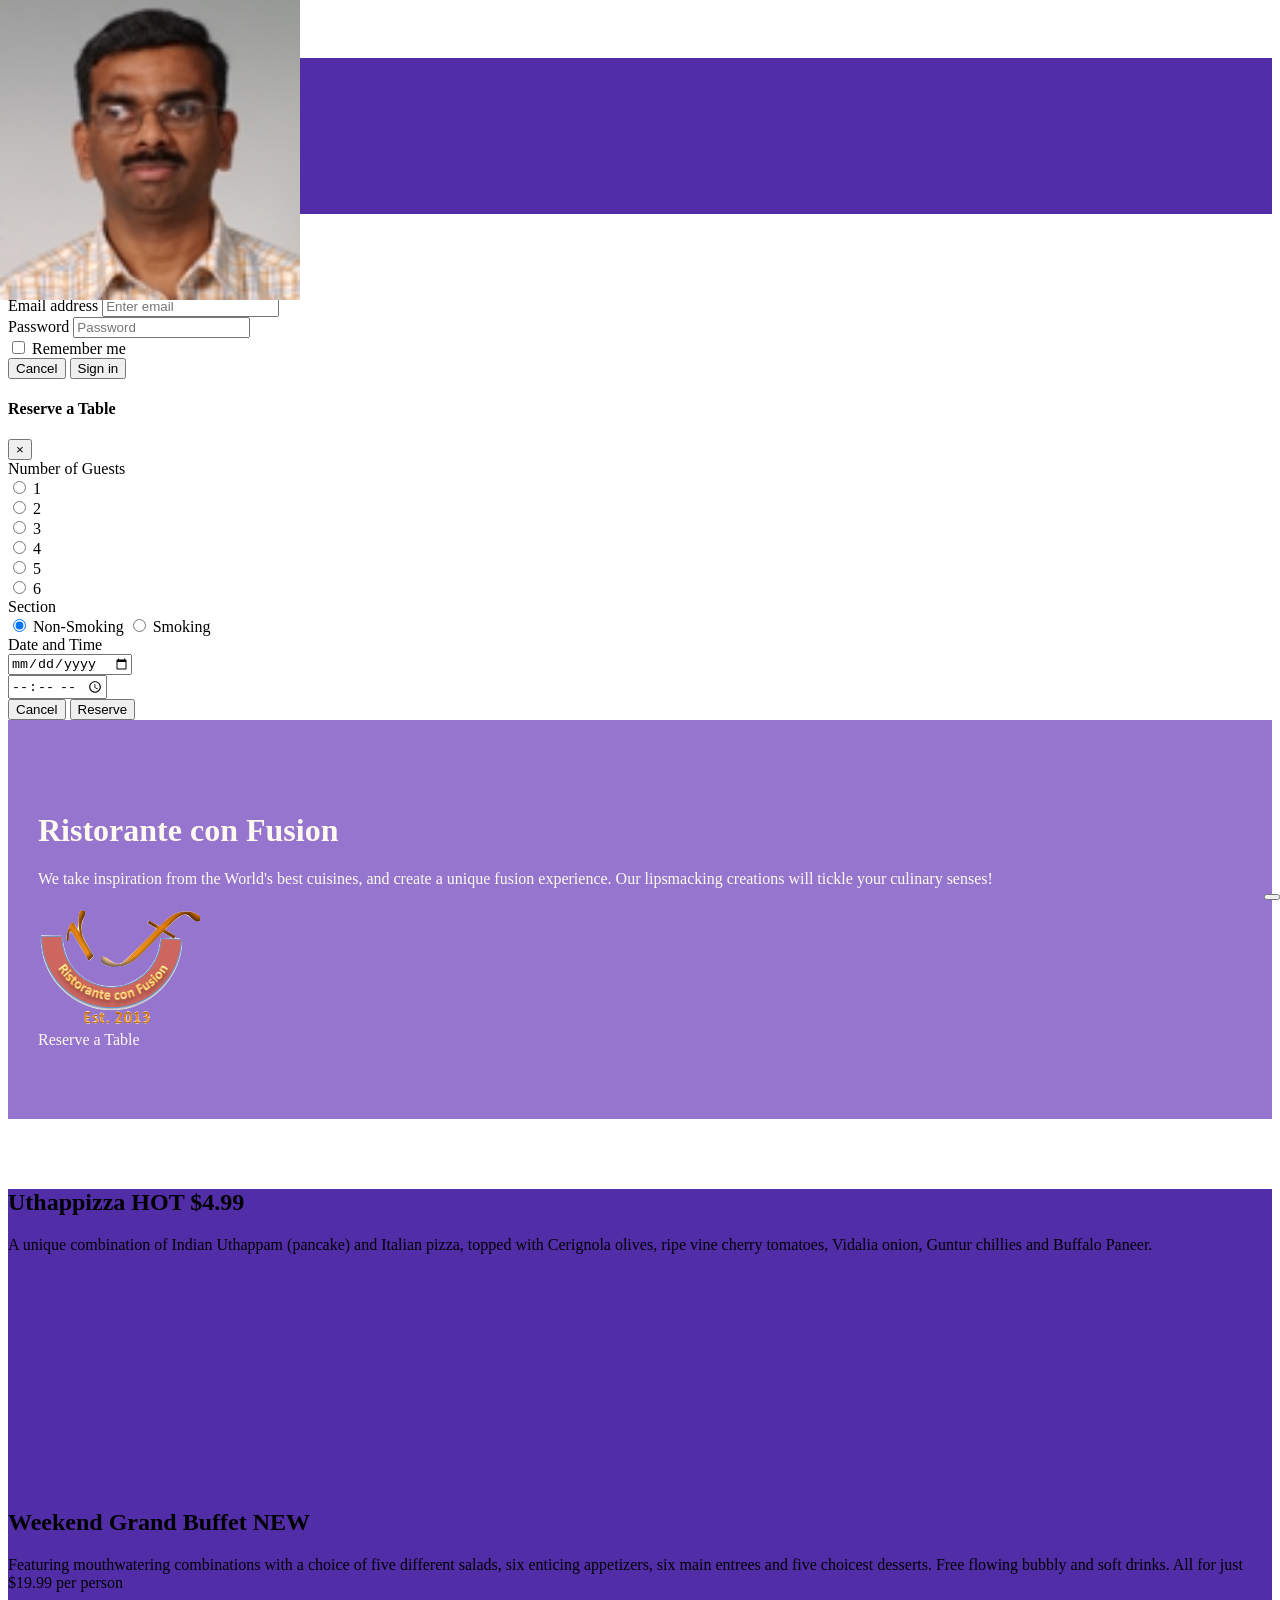
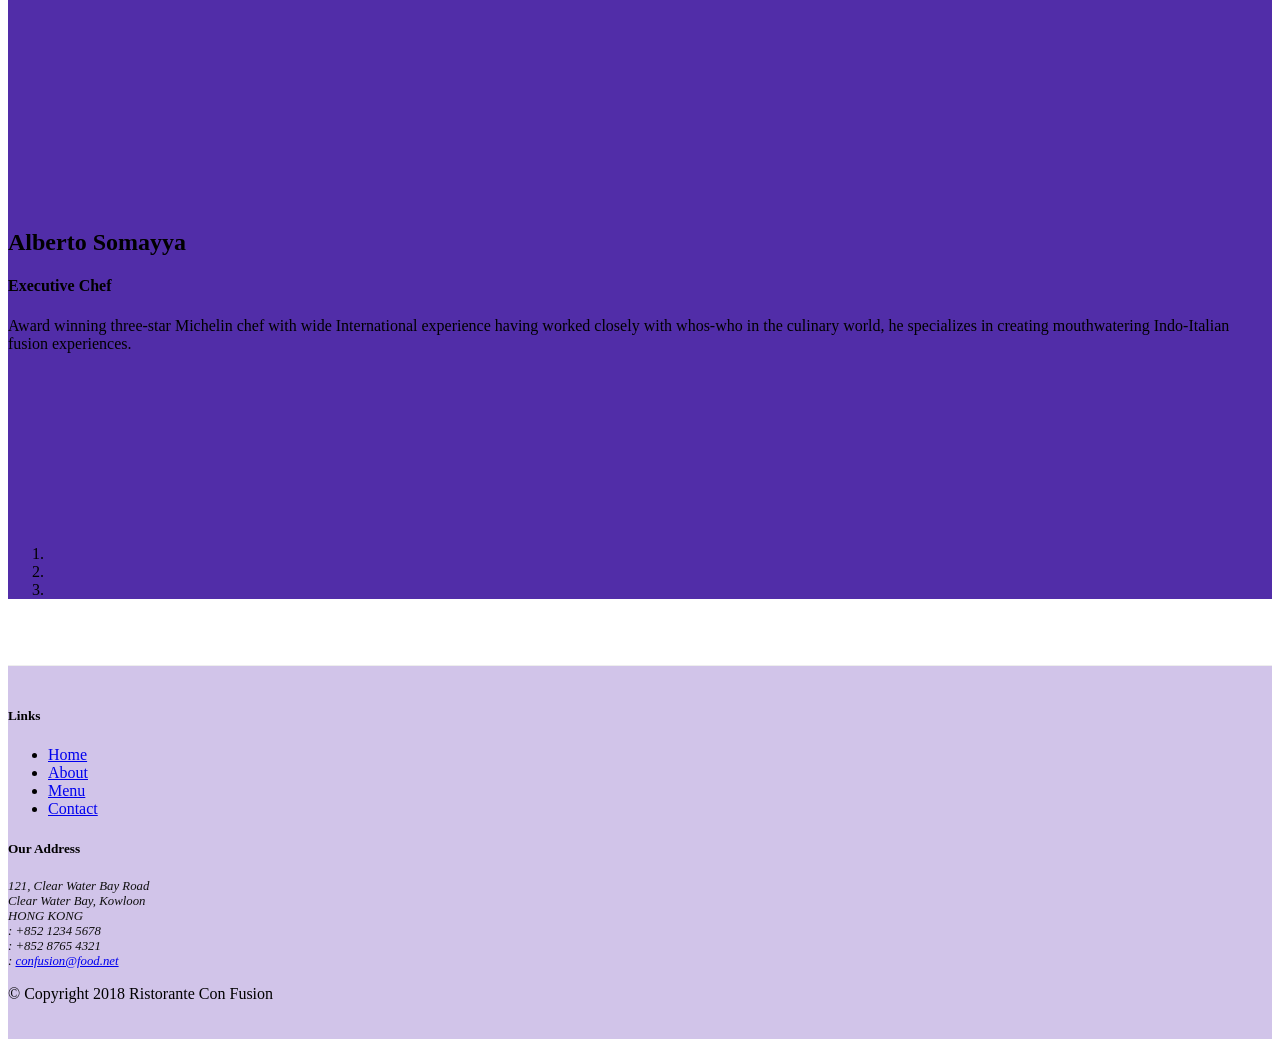
==== commit 447a906a: "More Bootstrap JQuery" ====
--- a/index.html
+++ b/index.html
@@ -329,14 +329,9 @@
                 <a class="carousel-control-next" href="#mycarousel" role="button" data-slide="next">
                   <span class="carousel-control-next-icon"></span>
                 </a>
-                <div class="btn-group" id="carouselButton">
-                  <button class="btn btn-danger btn-sm" id="carousel-pause">
-                    <span class="fa fa-pause"></span>
-                  </button>
-                  <button class="btn btn-danger btn-sm" id="carousel-play">
-                    <span class="fa fa-play"></span>
-                  </button>
-                </div>
+                <button class="btn btn-danger btn-sm" id="carouselButton">
+                  <span class="fa fa-pause"></span>
+                </button>
           </div>
         </div>
       </div>
@@ -415,12 +410,17 @@
     <!-- JQuery script  -->
     <script>
       $(document).ready(function() {
-        $("#mycarousel").carousel({ interval: 200 })
-        $('#carousel-pause').click(function() {
-          $('#mycarousel').carousel("pause")
-        })
-        $('#carousel-play').click(function() {
-          $('#mycarousel').carousel("cycle")
+        $("#mycarousel").carousel({ interval: 1000 })
+        $('#carouselButton').click(function() {
+          if($('#carouselButton').children('span').hasClass('fa-pause')) {
+            $('#mycarousel').carousel("pause")
+            $('#carouselButton').children('span').removeClass('fa-pause')
+            $('#carouselButton').children('span').addClass('fa-play')
+          } else {
+            $('#mycarousel').carousel("cycle")
+            $('#carouselButton').children('span').removeClass('fa-play')
+            $('#carouselButton').children('span').addClass('fa-pause')
+          }
         })
       })
       </script>
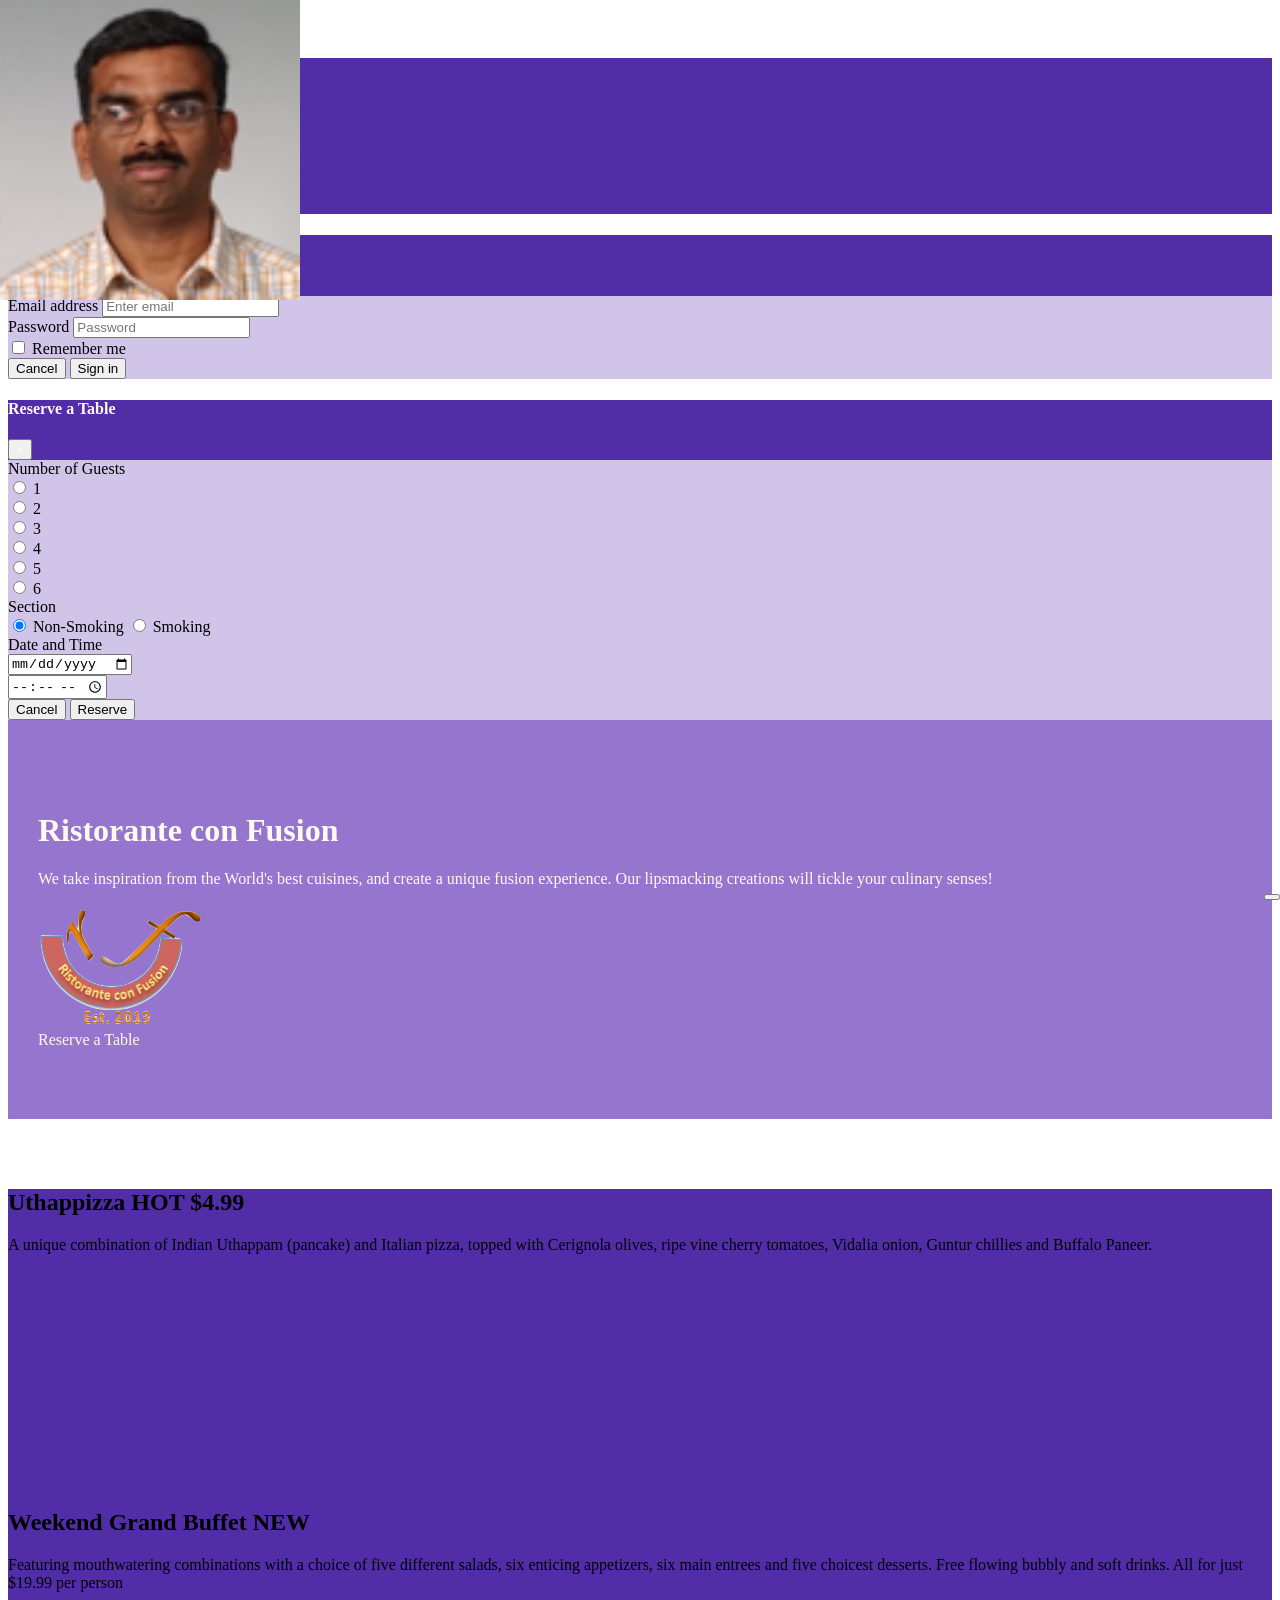
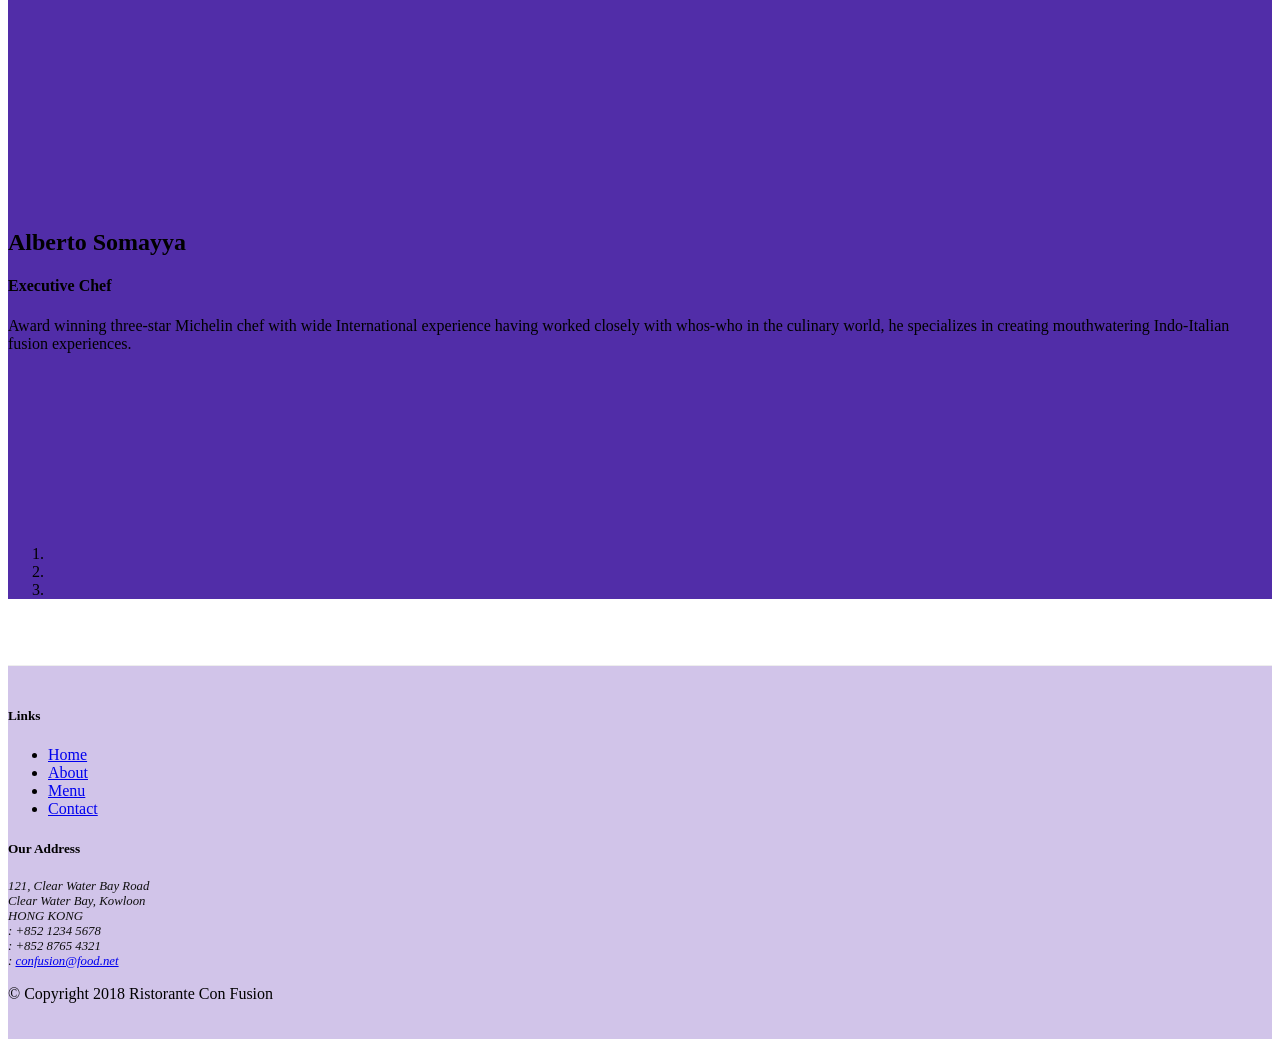
==== commit 4f9f11ec: "Assignment-4" ====
--- a/index.html
+++ b/index.html
@@ -64,8 +64,8 @@
             </li>
           </ul>
           <span class="navbar-text">
-            <a data-toggle="modal" data-target="#loginModal">
-              <span class="fa fa-sign-in"></span>  Login
+            <a id="loginButton" role="button" class="btn btn-sm">
+              <span class="fa fa-sign-in"></span> Login
             </a>
           </span>
         </div>
@@ -258,10 +258,9 @@
                 <img src="./img/logo.png" class="img-fluid" />
               </div>
               <div class="col-12 col-sm-6 align-self-center">
-                <a
+                <a id="reserveButton"
                   role="button"
                   class="btn btn-sm btn-block btn-warning text-dark align-items-center"
-                  data-toggle="modal" data-target="#reserveModal"
                   >Reserve a Table</a
                 >
               </div>
@@ -278,12 +277,12 @@
             <div class="carousel-inner" role="listbox">
               <div class="carousel-item active">
                 <img class="d-block img-fluid" src="img/uthappizza.png" alt="uthapizza">
-                <div class="carousel-caption d-none d-md-block">
+                <div class="carousel-caption d-none d-md-block" >
                   <h2>
                     Uthappizza <span class="badge badge-danger">HOT</span>
                     <span class="badge badge-pill badge-secondary">$4.99</span>
                   </h2>
-                  <p class="d-none d-sm-block">
+                  <p class="d-none d-sm-block" >
                     A unique combination of Indian Uthappam (pancake) and Italian
                     pizza, topped with Cerignola olives, ripe vine cherry tomatoes,
                     Vidalia onion, Guntur chillies and Buffalo Paneer.
@@ -410,7 +409,7 @@
     <!-- JQuery script  -->
     <script>
       $(document).ready(function() {
-        $("#mycarousel").carousel({ interval: 1000 })
+        $("#mycarousel").carousel({ interval: 2000 })
         $('#carouselButton').click(function() {
           if($('#carouselButton').children('span').hasClass('fa-pause')) {
             $('#mycarousel').carousel("pause")
@@ -422,6 +421,12 @@
             $('#carouselButton').children('span').addClass('fa-pause')
           }
         })
+        $('#reserveButton').click(function() {
+          $('#reserveModal').modal('show')
+        })
+        $('#loginButton').click(function() {
+          $('#loginModal').modal('show')
+        })
       })
       </script>
 
--- a/css/styles.css
+++ b/css/styles.css
@@ -1,68 +1,63 @@
 .row-header {
-    margin: 0px auto;
-    padding: 0px auto;
-}
+  margin: 0px auto;
+  padding: 0px 0px; }
 
 .row-content {
-    margin: 0px auto;
-    padding: 50px 0px 50px 0px;
-    border-bottom: 1px ridge;
-    min-height: 400px;
-}
+  margin: 0px auto;
+  padding: 50px 0px;
+  border-bottom: 1px ridge;
+  min-height: 400px; }
 
 .footer {
-    background-color: #D1C4e9;
-    margin: 0px auto;
-    padding: 20px 0px 20px 0px;
-}
+  background-color: #d1c4e9;
+  margin: 0px auto;
+  padding: 20px 0px; }
 
 .jumbotron {
-    margin:0px auto;
-    background: #9575cd;
-    padding: 70px 30px 70px 30px;
-    color: floralwhite;
-}
+  margin: 0px auto;
+  padding: 70px 30px;
+  background: #9575cd;
+  color: floralwhite; }
 
 address {
-    font-size: 80%;
-    margin: 0px;
-    color: #0f0f0f;
-}
+  font-size: 80%;
+  margin: 0px;
+  color: #0f0f0f; }
 
 body {
-    padding: 50px 0px 0px 0px;
-    z-index: 0;
-
-}
+  padding: 50px 0px 0px 0px;
+  z-index: 0; }
 
 .navbar-dark {
-    background-color: #512da8;
-}
+  background-color: #512da8; }
 
 .tab-content {
-    border-left: 1px solid #ddd;
-    border-right: 1px solid #ddd;
-    border-bottom: 1px solid #ddd;
-    padding: 10px;
-}
+  border-left: 1px solid #ddd;
+  border-right: 1px solid #ddd;
+  border-bottom: 1px solid #ddd;
+  padding: 10px; }
 
 .carousel {
-    background:#512DA8;
-}
-
-.carousel-item {
-    height: 300px;
-}
-
-.carousel-item img {
-    position: absolute;
-    top: 0;
-    left: 0;
-    min-height: 300px;
-}
+  background: #512da8; }
+  .carousel .carousel-item {
+    height: 300px; }
+    .carousel .carousel-item img {
+      position: absolute;
+      top: 0;
+      left: 0;
+      min-height: 300px; }
 
 #carouselButton {
-    right: 0px;
-    position: absolute;
-    bottom: 0px;
-}+  right: 0px;
+  position: absolute;
+  bottom: 0px;
+  z-index: 1; }
+
+.modal-header {
+  background: #512da8;
+  color: floralwhite; }
+  .modal-header button {
+    color: floralwhite; }
+
+.modal-body {
+  background: #d1c4e9; }
